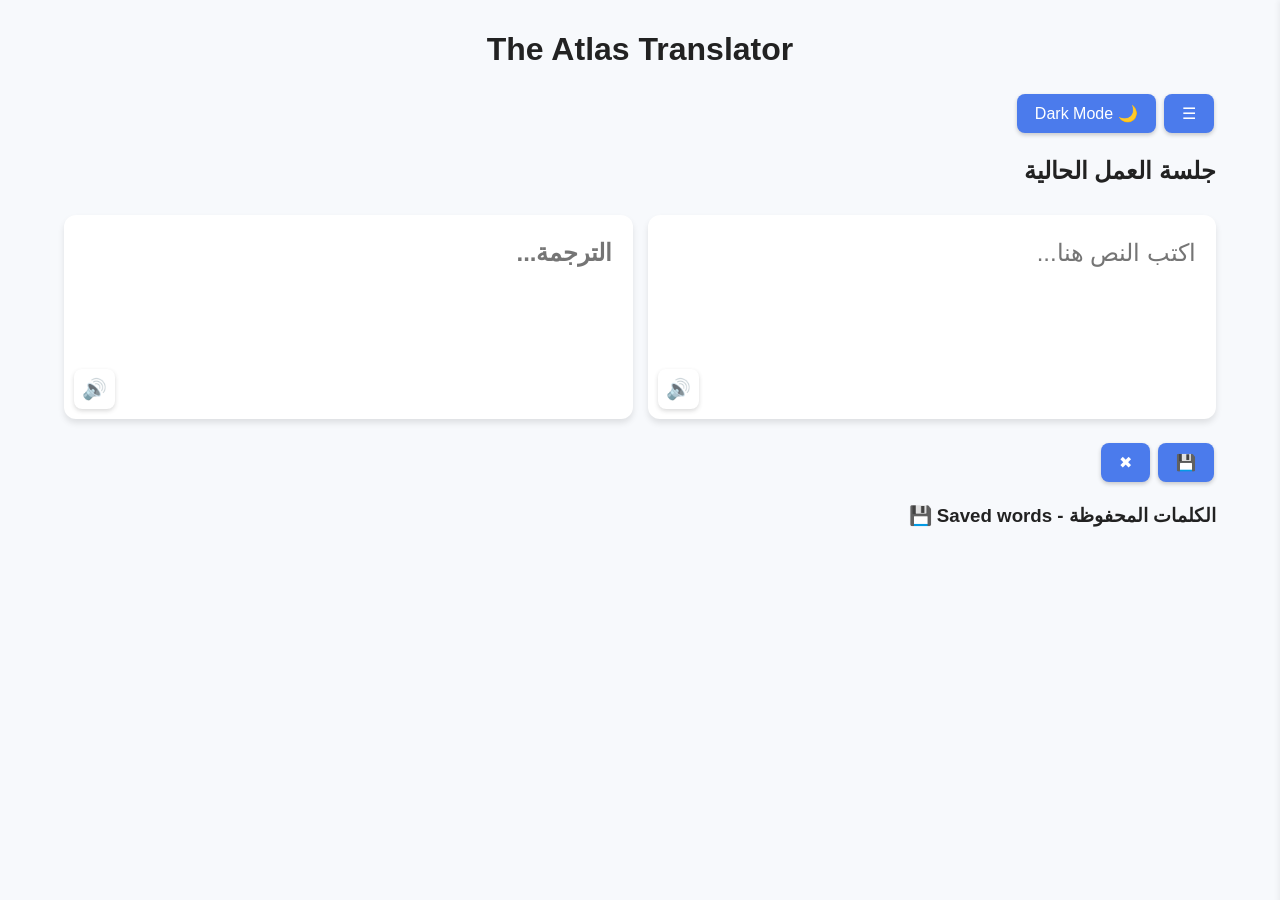
==== index.html @ 8b2a53e6 "Update The Sounds" ====
<!DOCTYPE html>

<html lang="ar" dir="rtl">
<head>
<meta charset="UTF-8" />
<title>The Translator V3</title>
<link rel="icon" href="icon.png">

<style>
  :root {
      --primary-color: #4b7bec;
      --primary-hover: #3a64b1;
      --bg-light: #f7f9fc;
      --bg-dark: #2c3e50;
      --card-light: #ffffff;
      --card-dark: #34495e;
      --text-light: #222;
      --text-dark: #ecf0f1;
      --border-color-light: #dcdcdc;
      --border-color-dark: #555;
      --font-family: 'Verdana', sans-serif; /* الحفاظ على خط المستخدم الأصلي للترجمة */
      --general-font: 'Segoe UI', Tahoma, Geneva, sans-serif;
  }

  /* 4. أجعل اطراف الصفحة فارفة (إضافة هوامش كبيرة) */
  body {
    font-family: var(--general-font);
    margin: 0;
    padding: 0;
    background: var(--bg-light);
    color: var(--text-light);
    display: flex;
    transition: background 0.3s, color 0.3s;
    min-height: 100vh;
  }
  body.dark {
    background: var(--bg-dark);
    color: var(--text-dark);
  }

  h1{
    text-align: center;
  }

  /* الشريط الجانبي */
  #sidebar {
    width: 280px; /* زيادة قليلة لعرض الشريط الجانبي */
    background: var(--card-light);
    border-left: 1px solid var(--border-color-light);
    height: 100vh;
    padding: 20px;
    overflow-y: auto;
    transition: transform 0.3s;
    position: fixed;
    right: 0;
    top: 0;
    z-index: 1000;
    box-shadow: -2px 0 5px rgba(0, 0, 0, 0.05);
  }
  body.dark #sidebar {
    background: var(--card-dark);
    border-color: var(--border-color-dark);
  }
  #sidebar.hidden {
    transform: translateX(100%);
  }

  /* المحتوى الرئيسي */
  #main {
    flex: 1;
    /* 4. إضافة هوامش مناسبة حول المحتوى (فراغ كبير حول الصفحة) */
    padding: 10px 5%; /* هامش جانبي كبير */
    margin-right: 280px;
    transition: margin-right 0.3s;
    position: relative;
    max-width: 1200px; /* تحديد أقصى عرض لـ #main على الشاشات الكبيرة */
    margin-left: auto; /* لتوسيط المحتوى */
    margin-right: 280px;
  }
  #sidebar.hidden + #main {
    margin-right: 0;
  }
  /* توسيط المحتوى عند إخفاء الشريط الجانبي */
  #sidebar.hidden + #main {
    margin-right: auto;
    padding-right: 5%;
  }

  /* 3. تصميم المتجاور - حاوية الإدخال والترجمة */
  #translation-area {
    display: flex;
    flex-direction: row; /* متجاور افتراضيًا */
    gap: 15px;
    margin-bottom: 20px;
  }

  /* تنسيق أسم الجلسة */
  #currentSessionDisplay {
    display: block;
    padding-bottom: 10px;
    margin-top: 20px;
  }
  
  /* مربع الإدخال والإخراج */
  .translator-box {
    flex: 1;
    min-width: 0; /* مهم لـ flexbox */
    background: var(--card-light);
    border-radius: 12px;
    box-shadow: 0 4px 6px rgba(0, 0, 0, 0.1);
    padding: 20px;
    position: relative;
    min-height: 164px; 
  }
  body.dark .translator-box {
    background: var(--card-dark);
  }
  
  /* تنسيق حقل النص داخل المربع */
  .translator-box textarea {
    width: 100%;
    height: 100%;
    border: none;
    resize: none;
    padding: 0;
    margin: 0;
    background: transparent;
    font-size: 24px; /* الحفاظ على حجم الخط */
    line-height: 1.5;
    font-family: var(--font-family);
    color: var(--text-light);
    outline: none;
  }
  body.dark .translator-box textarea {
    color: var(--text-dark);
  }
  
  /* تخصيص خاص لمربع الإدخال */
  #input-box textarea {
    font-weight: normal;
  }

  /* تخصيص خاص لمربع الإخراج */
  #output-box textarea {
    font-weight: bold;
    direction: rtl; /* ضمان عرض الترجمة العربية بشكل صحيح */
  }

  /* تنسيق زر النطق (Speaker) داخل الصندوق */
  .speak-btn {
    position: absolute;
    bottom: 10px;
    left: 10px;
    background: none;
    border: none;
    cursor: pointer;
    font-size: 20px;
    color: var(--primary-color);
    margin: 0;
    padding: 8px;
    opacity: 0.7;
    transition: opacity 0.2s, color 0.2s;
  }
  .speak-btn:hover {
    opacity: 1;
    color: var(--primary-hover);
  }
  
  /* أزرار الإجراءات الرئيسية */
  button {
    padding: 10px 18px;
    border: none;
    border-radius: 8px;
    cursor: pointer;
    background: var(--primary-color);
    color: white;
    margin: 4px 2px;
    font-size: 16px;
    transition: background 0.2s, transform 0.1s;
    box-shadow: 0 2px 4px rgba(0, 0, 0, 0.2);
  }
  button:hover {
    background: var(--primary-hover);
    transform: translateY(-1px);
  }

  /* تنسيق زر التعديل (Edit) */
  .edit-btn {
    background: #ffa726; /* لون برتقالي */
    font-size: 14px;
    margin-left: 5px;
  }
  .edit-btn:hover {
    background: #fb8c00;
  }


  /* قائمة الكلمات المحفوظة */
  .word-list div {
    padding: 8px 12px;
    background: var(--card-light);
    margin-bottom: 8px;
    border-radius: 8px;
    display: flex;
    justify-content: space-between;
    align-items: center;
    cursor: grab;
    box-shadow: 0 1px 3px rgba(0, 0, 0, 0.05);
  }
  body.dark .word-list div {
    background: var(--card-dark);
    border-color: var(--border-color-dark);
  }
  
  .word-list .word-pair {
    flex-grow: 1;
    display: flex;
    align-items: center;
    justify-content: flex-start;
    flex-wrap: wrap; /* للسماح بالعناصر بالتكسير على خطوط متعددة */
    cursor: pointer;
    font-size: 15px;
    padding: 0;
  }

  /* الأزرار داخل قائمة الكلمات المحفوظة */
  .word-list .controls {
    display: flex;
    align-items: center;
    flex-shrink: 0;
  }
  
  .word-list button {
    padding: 4px 6px;
    margin: 0 3px;
    font-size: 14px;
    box-shadow: none;
  }
  
  /* زر النسخ الجديد (لكل كلمة في القائمة) */
  .copy-btn-word {
    background: #6c757d; /* رمادي لزر النسخ */
    margin-left: 5px;
    margin-right: 5px;
  }
  .copy-btn-word:hover {
    background: #5a6268;
  }

  .word-list .speak-btn {
    position: static;
    transform: none;
    font-size: 16px;
    padding: 0;
    margin-left: 5px;
    margin-right: 5px;
  }

  /* الاستجابة للهواتف المحمولة */
  @media (max-width: 900px) {
    #translation-area {
      flex-direction: column; /* تتراكم رأسياً على الشاشات الصغيرة */
    }
    .translator-box {
      height: 150px; /* ارتفاع أقل للموبايل */
    }
    #main {
      padding: 20px;
      margin-right: 0; /* إلغاء هامش الشريط الجانبي */
      max-width: 100%;
    }
    #sidebar {
      width: 100%;
      height: 50vh;
      transform: translateY(100%);
      bottom: 0;
      top: auto;
      border-left: none;
      border-top: 1px solid var(--border-color-light);
    }
    #sidebar.hidden {
      transform: translateY(0%);
    }
    #toggleSidebar {
      right: 15px;
      top: 15px;
    }
    .session-item button {
      margin-right: 0;
    }
  }

  .session-item{
    padding: 5px; 
  }
  .session-item:hover{
    outline: #4b7bec 2px solid;
    border-radius: 8px;
  }

  .word-pair{
    width: 11%;
  }

</style>
</head>


<body>
  <div id="sidebar" class="hidden">
    <h3>الجلسات</h3>
    <div id="sessionList"></div>
    <button onclick="newSession()" title="New session">+ جلسة جديدة</button>
  </div>
  
  <div id="main">
  <h1>The Atlas Translator</h1>
  <button id="toggleSidebar" title="Side menu">☰</button>
  <button id="darkToggle" title="Change brightness">🌙 الوضع الداكن</button>
  <h2 id="currentSessionDisplay" title="جلسة العمل الحالية"></h2>
  
  <!-- 3. المربعات المتجاورة -->
  <div id="translation-area">
    
    <!-- مربع الإدخال -->
    <div id="input-box" class="translator-box">
        <textarea id="inputWord" placeholder="اكتب النص هنا..." oninput="handleInput()"></textarea>
        <button class="speak-btn" onclick="speakText(document.getElementById('inputWord').value)" title="Listen">🔊</button>
    </div>
    
    <!-- مربع الإخراج (الترجمة) -->
    <div id="output-box" class="translator-box">
        <textarea id="outputWord" placeholder="الترجمة..." readonly></textarea>
        <button class="speak-btn" onclick="speakText(document.getElementById('outputWord').value)" title="Listen">🔊</button>
    </div>
  </div>
  
  <div id="actionButtons">
    <button onclick="saveWord()" title="Save">💾</button>
    <button onclick="clearOutput()" title="Delete">✖</button>
  </div>
  
  <h3>الكلمات المحفوظة - Saved words 💾</h3>
  <div id="savedWords" class="word-list"></div>
</div>

<script>
// ---------- إعدادات واجهة برمجة تطبيقات النطق (TTS) ----------
// ---------- إعدادات واجهة برمجة تطبيقات النطق (TTS) ----------
function speakText(text) {
    if (!text || !window.speechSynthesis) return;

    speechSynthesis.cancel();

    const utterance = new SpeechSynthesisUtterance(text);
    const isArabic = /[\u0600-\u06FF]/.test(text);
    utterance.lang = isArabic ? 'ar-SA' : 'en-US';

    const trySpeak = () => {
        const voices = speechSynthesis.getVoices();

        if (voices.length === 0) {
            speechSynthesis.addEventListener('voiceschanged', trySpeak, { once: true });
            return;
        }

        if (isArabic) {
            const arabicVoice = voices.find(v => v.lang.startsWith('ar'));
            if (arabicVoice) utterance.voice = arabicVoice;
        } else {
            const englishVoice = voices.find(v => v.lang.startsWith('en'));
            if (englishVoice) utterance.voice = englishVoice;
        }

        speechSynthesis.speak(utterance);
    };

    trySpeak();
}
// -------------------------------------------------------------

// ---------- وظيفة النسخ المُحسّنة (1. إصلاح زر النسخ) ----------
async function copyText(e, textToCopy) {
    e.stopPropagation();
    
    // محاولة استخدام واجهة برمجة تطبيقات الحافظة الحديثة
    if (navigator.clipboard) {
        try {
            await navigator.clipboard.writeText(textToCopy);
            showCopyFeedback(e.currentTarget);
        } catch (err) {
            console.error('Failed to copy using modern API. Falling back to execCommand:', err);
            // Fallback (قد لا يعمل في جميع الـ iFrames)
            if (document.execCommand) {
                 fallbackCopy(textToCopy, e.currentTarget);
            } else {
                 alert('النسخ فشل. متصفحك لا يدعم واجهات النسخ المتقدمة.');
            }
        }
    } else if (document.execCommand) {
        fallbackCopy(textToCopy, e.currentTarget);
    } else {
        alert('النسخ فشل. لا يتوفر دعم للحافظة.');
    }
}

function fallbackCopy(text, button) {
    const textarea = document.createElement('textarea');
    textarea.value = text;
    textarea.style.position = 'fixed';
    textarea.style.left = '-9999px';
    document.body.appendChild(textarea);
    textarea.select();
    try {
        document.execCommand('copy');
        showCopyFeedback(button);
    } catch (err) {
        console.error('Fallback copy failed:', err);
    } finally {
        document.body.removeChild(textarea);
    }
}

function showCopyFeedback(button) {
    const originalText = button.textContent;
    button.textContent = '✅';
    setTimeout(() => {
        button.textContent = originalText;
    }, 1500);
}
// -------------------------------------------------------------


// ---------- إدارة الجلسات ----------
const DEFAULT_SESSION_NAME = "جلسة العمل الحالية";

(function applySavedTheme() {
  const savedTheme = localStorage.getItem('theme');
  if (savedTheme === 'dark') {
    document.body.classList.add('dark');
    document.getElementById('darkToggle').textContent = '☀️ Light Mode';
  } else {
    document.getElementById('darkToggle').textContent = '🌙 Dark Mode';
  }
})();

let debounceTimer;
let sessions = {};

try {
  sessions = JSON.parse(localStorage.getItem("sessions") || "{}");
} catch (e) {
  console.error("خطأ في قراءة الجلسات من localStorage:", e);
  sessions = {};
}

if (Object.keys(sessions).length === 0) {
    sessions[DEFAULT_SESSION_NAME] = [];
}

let current = localStorage.getItem("currentSession") || DEFAULT_SESSION_NAME;

if (!sessions[current]) {
    current = DEFAULT_SESSION_NAME;
}

let dragSrcIndex = null;
renderSessions();
renderWords();

function newSession() {
  let name = prompt("اسم الجلسة الجديدة:");
  if (!name) return;
  
  if (sessions[name]) {
    alert("هذا الاسم مستخدم بالفعل!");
    return;
  }
  sessions[name] = [];
  current = name;
  saveSessions();
  renderSessions();
  renderWords();
  document.getElementById("sidebar").classList.add("hidden");
}

// 2. أمكانية تعديل أسم الجلسة
function editSessionName(oldName) {
    let newName = prompt(`تعديل اسم الجلسة "${oldName}":`, oldName);
    if (!newName || newName === oldName || !newName.trim()) return;

    if (sessions[newName]) {
        alert("هذا الاسم مستخدم بالفعل أو هو اسم الجلسة الافتراضية.");
        return;
    }

    // نقل البيانات إلى الاسم الجديد
    sessions[newName] = sessions[oldName];
    delete sessions[oldName];
    
    // تحديث الجلسة الحالية
    if (current === oldName) {
        current = newName;
    }
    
    saveSessions();
    renderSessions();
}

function renderSessions() {
  let box = document.getElementById("sessionList");
  box.innerHTML = "";
  document.getElementById("currentSessionDisplay").textContent = current;
  
  if (!sessions[DEFAULT_SESSION_NAME]) {
     sessions[DEFAULT_SESSION_NAME] = [];
  }
  
  localStorage.setItem("currentSession", current);

  for (let s in sessions) {
    let div = document.createElement("div");
    div.className = "session-item";
    
    if (s === current) {
      div.classList.add("active");
    }
    
    let isDefault = (s === DEFAULT_SESSION_NAME);
    
    // إضافة زر التعديل إذا لم تكن جلسة العمل الافتراضية
    let editBtnHtml = !isDefault
      ? `<button class="edit-btn" onclick="editSessionName('${s}')" title="Name change">✏️</button>`
      : ''; 
      
    let deleteBtnHtml = !isDefault
      ? `<button onclick="deleteSession(event, '${s}')" title="Delete">✖</button>`
      : '';
      
    div.innerHTML = `
        <span>${s}</span>
        <div>
            ${editBtnHtml}
            ${deleteBtnHtml}
        </div>
    `;
    
    div.onclick = (e) => {
      // التأكد من عدم النقر على زر الحذف أو التعديل
      if (e.target.tagName !== "BUTTON") {
        current = s;
        renderSessions();
        renderWords();
        document.getElementById("sidebar").classList.add("hidden");
      }
    };
    box.appendChild(div);
  }
}

function deleteSession(e, name) {
  e.stopPropagation();
  delete sessions[name];
  if (current === name) {
    current = DEFAULT_SESSION_NAME; 
  }
  saveSessions();
  renderSessions();
  renderWords();
}

function renderWords() {
  let box = document.getElementById("savedWords");
  box.innerHTML = "";
  if (!current || !sessions[current]) {
    box.innerHTML = `<p>اختر جلسة أو ابدأ جلسة جديدة لحفظ الكلمات. (الجلسة الحالية: ${current})</p>`;
    return;
  }
  
  sessions[current].forEach((w, i) => {
    // 1. إضافة زر نسخ للكلمة الأصلية (w[0]) و زر نسخ للترجمة (w[1])
    let d = document.createElement("div");
    d.draggable = true;
    d.dataset.index = i;
    
    // لتبسيط الكود، نستخدم backticks ` ولغة Escape للحماية
    d.innerHTML = `
      <div class="word-pair">
        <!-- أزرار الكلمة الأصلية -->
        <button class="speak-btn" onclick="speakText('${w[0].replace(/'/g, "\\'")}')"  title="Listen">🔊</button> 
        <button class="copy-btn-word" onclick="copyText(event, \`${w[0].replace(/`/g, '\\`').replace(/'/g, "\\'")}\`)" title="Copy">📋</button>
        <span onclick="loadWord('${w[0].replace(/'/g, "\\'")}', '${w[1].replace(/'/g, "\\'")}')">${w[0]}</span>
      </div>
       
      <div class="word-pair">
        <!-- أزرار الترجمة -->
        <button class="speak-btn" onclick="speakText('${w[1].replace(/'/g, "\\'")}')"  title="Listen">🔊</button>
        <button class="copy-btn-word" onclick="copyText(event, \`${w[1].replace(/`/g, '\\`').replace(/'/g, "\\'")}\`)" title="Copy" >📋</button>
        <span onclick="loadWord('${w[0].replace(/'/g, "\\'")}', '${w[1].replace(/'/g, "\\'")}')">${w[1]}</span>
      </div>
      <div class="controls">
        <button onclick="del(event, ${i})" title="Delete">✖</button>
      </div>
    `;
    
    d.addEventListener("dragstart", dragStart);
    d.addEventListener("dragover", dragOver);
    d.addEventListener("drop", drop);
    d.addEventListener("dragend", dragEnd);
    box.appendChild(d);
  });
}

function loadWord(source, target) {
    document.getElementById("inputWord").value = source;
    document.getElementById("outputWord").value = target;
}

function dragStart(e) {
  dragSrcIndex = e.currentTarget.dataset.index;
  e.dataTransfer.effectAllowed = "move";
  e.currentTarget.style.opacity = '0.4';
}
function dragOver(e) {
  e.preventDefault();
  e.dataTransfer.dropEffect = "move";
}
function drop(e) {
  e.preventDefault();
  let targetEl = e.currentTarget;
  let targetIndex = targetEl.dataset.index;
  
  if (dragSrcIndex === null || targetIndex === dragSrcIndex) return;

  let itemToMove = sessions[current].splice(dragSrcIndex, 1)[0];
  sessions[current].splice(targetIndex, 0, itemToMove);
  
  dragSrcIndex = null;
  saveSessions();
  renderWords();
}
function dragEnd(e) {
  e.currentTarget.style.opacity = '1';
  dragSrcIndex = null;
}

function saveWord() {
  let w = document.getElementById("inputWord").value.trim();
  if (!w) return;
  
  if (!current) current = DEFAULT_SESSION_NAME;

  let t = document.getElementById("outputWord").value.trim();
  if (!t || t === "يتم الترجمة...") {
    alert("الرجاء انتظار ظهور الترجمة أولاً.");
    return;
  }
  
  sessions[current].push([w, t]);
  saveSessions();
  renderWords();
  document.getElementById("inputWord").value = "";
  document.getElementById("outputWord").value = "";
}

function clearOutput() {
  document.getElementById("inputWord").value = "";
  document.getElementById("outputWord").value = "";
}

function del(e, i) {
  e.stopPropagation();
  sessions[current].splice(i, 1);
  saveSessions();
  renderWords();
}

function saveSessions() {
  localStorage.setItem("sessions", JSON.stringify(sessions));
}

async function translate(text) {
  if (!text) return "";
  try {
    let isArabic = /[\u0600-\u06FF]/.test(text);
    let targetLang = isArabic ? "en" : "ar";
    let sourceLang = isArabic ? "ar" : (/[a-zA-Z]/.test(text) ? "en" : "auto");
    
    let r = await fetch(
      `https://translate.googleapis.com/translate_a/single?client=gtx&sl=${sourceLang}&tl=${targetLang}&dt=t&q=${encodeURIComponent(text)}`
    );
    let data = await r.json();
    return data[0].map(segment => segment[0]).join('');
  } catch (e) {
    console.error("Translation error:", e);
    return "خطأ في الاتصال";
  }
}

// استخدام دالة واحدة للتعامل مع الإدخال (مع Debouncing)
function handleInput() {
    clearTimeout(debounceTimer);
    let text = inputWord.value.trim();
    if (!text) {
        outputWord.value = "";
        return;
    }
    
    outputWord.value = "يتم الترجمة...";
    
    debounceTimer = setTimeout(async () => {
        outputWord.value = await translate(text);
    }, 500);
}

// -- ربط الأحداث --

document.getElementById("toggleSidebar").onclick = () => {
  document.getElementById("sidebar").classList.toggle("hidden");
};

document.getElementById("darkToggle").onclick = () => {
  document.body.classList.toggle("dark");
  if (document.body.classList.contains("dark")) {
    localStorage.setItem('theme', 'dark');
    document.getElementById('darkToggle').textContent = '☀️ Light Mode';
  } else {
    localStorage.setItem('theme', 'light');
    document.getElementById('darkToggle').textContent = '🌙 Dark Mode';
  }
};
</script>
</body>
</html>
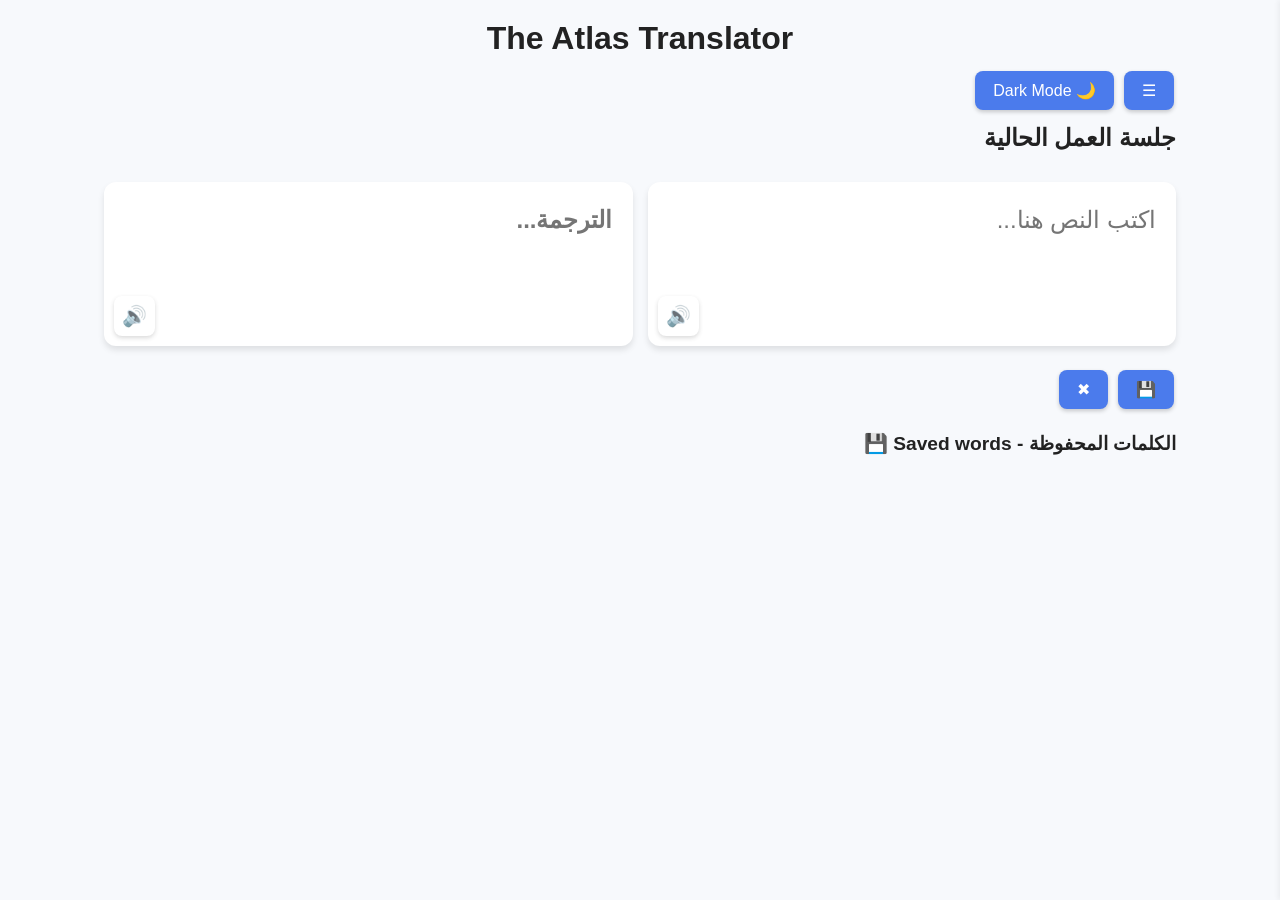
==== commit 3c714202: "Editing CSS for small screens" ====
--- a/index.html
+++ b/index.html
@@ -3,7 +3,8 @@
 <html lang="ar" dir="rtl">
 <head>
 <meta charset="UTF-8" />
-<title>The Translator V3</title>
+<meta name="viewport" content="width=device-width, initial-scale=1.0" />
+<title>The Translator V4</title>
 <link rel="icon" href="icon.png">
 
 <style>
@@ -18,11 +19,15 @@
       --text-dark: #ecf0f1;
       --border-color-light: #dcdcdc;
       --border-color-dark: #555;
-      --font-family: 'Verdana', sans-serif; /* الحفاظ على خط المستخدم الأصلي للترجمة */
+      --font-family: 'Verdana', sans-serif;
       --general-font: 'Segoe UI', Tahoma, Geneva, sans-serif;
-  }
-
-  /* 4. أجعل اطراف الصفحة فارفة (إضافة هوامش كبيرة) */
+      --sidebar-width: 280px;
+  }
+
+  *, *::before, *::after {
+    box-sizing: border-box;
+  }
+
   body {
     font-family: var(--general-font);
     margin: 0;
@@ -30,27 +35,39 @@
     background: var(--bg-light);
     color: var(--text-light);
     display: flex;
+    justify-content: center;
     transition: background 0.3s, color 0.3s;
     min-height: 100vh;
+    overflow-x: hidden;
   }
   body.dark {
     background: var(--bg-dark);
     color: var(--text-dark);
   }
 
-  h1{
+  h1 {
     text-align: center;
-  }
-
-  /* الشريط الجانبي */
+    font-size: clamp(1.3rem, 4vw, 2rem);
+    margin: 10px 0;
+  }
+
+  h2 {
+    font-size: clamp(1rem, 3vw, 1.5rem);
+  }
+
+  h3 {
+    font-size: clamp(0.95rem, 2.5vw, 1.2rem);
+  }
+
+  /* ===== SIDEBAR ===== */
   #sidebar {
-    width: 280px; /* زيادة قليلة لعرض الشريط الجانبي */
+    width: var(--sidebar-width);
     background: var(--card-light);
     border-left: 1px solid var(--border-color-light);
     height: 100vh;
     padding: 20px;
     overflow-y: auto;
-    transition: transform 0.3s;
+    transition: transform 0.3s ease;
     position: fixed;
     right: 0;
     top: 0;
@@ -65,58 +82,70 @@
     transform: translateX(100%);
   }
 
-  /* المحتوى الرئيسي */
+  /* Overlay for mobile sidebar */
+  #sidebarOverlay {
+    display: none;
+    position: fixed;
+    inset: 0;
+    background: rgba(0,0,0,0.4);
+    z-index: 999;
+  }
+  #sidebarOverlay.active {
+    display: block;
+  }
+
+  /* ===== MAIN CONTENT ===== */
   #main {
     flex: 1;
-    /* 4. إضافة هوامش مناسبة حول المحتوى (فراغ كبير حول الصفحة) */
-    padding: 10px 5%; /* هامش جانبي كبير */
-    margin-right: 280px;
-    transition: margin-right 0.3s;
-    position: relative;
-    max-width: 1200px; /* تحديد أقصى عرض لـ #main على الشاشات الكبيرة */
-    margin-left: auto; /* لتوسيط المحتوى */
-    margin-right: 280px;
-  }
-  #sidebar.hidden + #main {
-    margin-right: 0;
-  }
-  /* توسيط المحتوى عند إخفاء الشريط الجانبي */
-  #sidebar.hidden + #main {
-    margin-right: auto;
+    padding: 10px 5%;
+    padding-right: calc(5% + var(--sidebar-width));
+    transition: padding-right 0.3s;
+    max-width: 1200px;
+    width: 100%;
+  }
+  #sidebar.hidden ~ #main {
     padding-right: 5%;
   }
 
-  /* 3. تصميم المتجاور - حاوية الإدخال والترجمة */
+  /* ===== TOP BUTTONS ===== */
+  #topButtons {
+    display: flex;
+    flex-wrap: wrap;
+    gap: 6px;
+    align-items: center;
+    margin-bottom: 4px;
+  }
+
+  /* ===== TRANSLATION AREA ===== */
   #translation-area {
     display: flex;
-    flex-direction: row; /* متجاور افتراضيًا */
+    flex-direction: row;
     gap: 15px;
     margin-bottom: 20px;
   }
 
-  /* تنسيق أسم الجلسة */
   #currentSessionDisplay {
     display: block;
     padding-bottom: 10px;
-    margin-top: 20px;
-  }
-  
-  /* مربع الإدخال والإخراج */
+    margin-top: 10px;
+    word-break: break-word;
+  }
+
+  /* ===== TRANSLATOR BOX ===== */
   .translator-box {
     flex: 1;
-    min-width: 0; /* مهم لـ flexbox */
+    min-width: 0;
     background: var(--card-light);
     border-radius: 12px;
     box-shadow: 0 4px 6px rgba(0, 0, 0, 0.1);
     padding: 20px;
     position: relative;
-    min-height: 164px; 
+    min-height: 164px;
   }
   body.dark .translator-box {
     background: var(--card-dark);
   }
-  
-  /* تنسيق حقل النص داخل المربع */
+
   .translator-box textarea {
     width: 100%;
     height: 100%;
@@ -125,7 +154,7 @@
     padding: 0;
     margin: 0;
     background: transparent;
-    font-size: 24px; /* الحفاظ على حجم الخط */
+    font-size: 24px;
     line-height: 1.5;
     font-family: var(--font-family);
     color: var(--text-light);
@@ -134,19 +163,16 @@
   body.dark .translator-box textarea {
     color: var(--text-dark);
   }
-  
-  /* تخصيص خاص لمربع الإدخال */
+
   #input-box textarea {
     font-weight: normal;
   }
-
-  /* تخصيص خاص لمربع الإخراج */
   #output-box textarea {
     font-weight: bold;
-    direction: rtl; /* ضمان عرض الترجمة العربية بشكل صحيح */
-  }
-
-  /* تنسيق زر النطق (Speaker) داخل الصندوق */
+    direction: rtl;
+  }
+
+  /* ===== SPEAK BUTTON ===== */
   .speak-btn {
     position: absolute;
     bottom: 10px;
@@ -165,8 +191,8 @@
     opacity: 1;
     color: var(--primary-hover);
   }
-  
-  /* أزرار الإجراءات الرئيسية */
+
+  /* ===== BUTTONS ===== */
   button {
     padding: 10px 18px;
     border: none;
@@ -175,18 +201,18 @@
     background: var(--primary-color);
     color: white;
     margin: 4px 2px;
-    font-size: 16px;
+    font-size: clamp(13px, 2vw, 16px);
     transition: background 0.2s, transform 0.1s;
     box-shadow: 0 2px 4px rgba(0, 0, 0, 0.2);
+    white-space: nowrap;
   }
   button:hover {
     background: var(--primary-hover);
     transform: translateY(-1px);
   }
 
-  /* تنسيق زر التعديل (Edit) */
   .edit-btn {
-    background: #ffa726; /* لون برتقالي */
+    background: #ffa726;
     font-size: 14px;
     margin-left: 5px;
   }
@@ -194,8 +220,15 @@
     background: #fb8c00;
   }
 
-
-  /* قائمة الكلمات المحفوظة */
+  /* ===== ACTION BUTTONS ===== */
+  #actionButtons {
+    display: flex;
+    flex-wrap: wrap;
+    gap: 6px;
+    margin-bottom: 10px;
+  }
+
+  /* ===== WORD LIST ===== */
   .word-list div {
     padding: 8px 12px;
     background: var(--card-light);
@@ -206,40 +239,41 @@
     align-items: center;
     cursor: grab;
     box-shadow: 0 1px 3px rgba(0, 0, 0, 0.05);
+    flex-wrap: wrap;
+    gap: 6px;
   }
   body.dark .word-list div {
     background: var(--card-dark);
     border-color: var(--border-color-dark);
   }
-  
+
   .word-list .word-pair {
     flex-grow: 1;
     display: flex;
     align-items: center;
     justify-content: flex-start;
-    flex-wrap: wrap; /* للسماح بالعناصر بالتكسير على خطوط متعددة */
+    flex-wrap: wrap;
     cursor: pointer;
-    font-size: 15px;
+    font-size: clamp(13px, 2vw, 15px);
     padding: 0;
-  }
-
-  /* الأزرار داخل قائمة الكلمات المحفوظة */
+    min-width: 120px;
+  }
+
   .word-list .controls {
     display: flex;
     align-items: center;
     flex-shrink: 0;
   }
-  
+
   .word-list button {
     padding: 4px 6px;
     margin: 0 3px;
     font-size: 14px;
     box-shadow: none;
   }
-  
-  /* زر النسخ الجديد (لكل كلمة في القائمة) */
+
   .copy-btn-word {
-    background: #6c757d; /* رمادي لزر النسخ */
+    background: #6c757d;
     margin-left: 5px;
     margin-right: 5px;
   }
@@ -256,57 +290,137 @@
     margin-right: 5px;
   }
 
-  /* الاستجابة للهواتف المحمولة */
-  @media (max-width: 900px) {
-    #translation-area {
-      flex-direction: column; /* تتراكم رأسياً على الشاشات الصغيرة */
-    }
-    .translator-box {
-      height: 150px; /* ارتفاع أقل للموبايل */
-    }
-    #main {
-      padding: 20px;
-      margin-right: 0; /* إلغاء هامش الشريط الجانبي */
-      max-width: 100%;
-    }
-    #sidebar {
-      width: 100%;
-      height: 50vh;
-      transform: translateY(100%);
-      bottom: 0;
-      top: auto;
-      border-left: none;
-      border-top: 1px solid var(--border-color-light);
-    }
-    #sidebar.hidden {
-      transform: translateY(0%);
-    }
-    #toggleSidebar {
-      right: 15px;
-      top: 15px;
-    }
-    .session-item button {
-      margin-right: 0;
-    }
-  }
-
-  .session-item{
-    padding: 5px; 
-  }
-  .session-item:hover{
+  /* ===== SESSION ITEMS ===== */
+  .session-item {
+    padding: 5px;
+  }
+  .session-item:hover {
     outline: #4b7bec 2px solid;
     border-radius: 8px;
   }
 
-  .word-pair{
-    width: 11%;
-  }
-
+  /* ===== RESPONSIVE: TABLET (max 900px) ===== */
+  @media (max-width: 900px) {
+    :root {
+      --sidebar-width: 0px;
+    }
+
+    #sidebar {
+      width: min(320px, 85vw);
+      height: 100vh;
+      top: 0;
+      right: 0;
+      bottom: auto;
+      border-left: 1px solid var(--border-color-light);
+      border-top: none;
+      transform: translateX(100%);
+    }
+    #sidebar.hidden {
+      transform: translateX(100%);
+    }
+    #sidebar.open {
+      transform: translateX(0);
+    }
+
+    #main {
+      margin-right: 0 !important;
+      padding: 12px 4%;
+      max-width: 100%;
+    }
+
+    #translation-area {
+      flex-direction: column;
+      gap: 12px;
+    }
+
+    .translator-box {
+      min-height: 140px;
+    }
+  }
+
+  /* ===== RESPONSIVE: MOBILE (max 600px) ===== */
+  @media (max-width: 600px) {
+    h1 {
+      font-size: 1.3rem;
+    }
+
+    #main {
+      padding: 10px 3%;
+    }
+
+    #topButtons {
+      gap: 4px;
+    }
+
+    button {
+      padding: 8px 12px;
+      font-size: 13px;
+    }
+
+    .translator-box {
+      padding: 14px 14px 40px 14px;
+      min-height: 130px;
+    }
+
+    .translator-box textarea {
+      font-size: 16px;
+      min-height: 90px;
+    }
+
+    .word-list div {
+      padding: 8px;
+    }
+
+    .word-list .word-pair {
+      min-width: 100px;
+      font-size: 13px;
+    }
+
+    .word-list button {
+      font-size: 12px;
+      padding: 3px 5px;
+    }
+
+    #actionButtons button {
+      flex: 1;
+      min-width: 80px;
+    }
+  }
+
+  /* ===== RESPONSIVE: SMALL MOBILE (max 380px) ===== */
+  @media (max-width: 380px) {
+    #main {
+      padding: 8px 2%;
+    }
+
+    .translator-box {
+      padding: 10px 10px 38px 10px;
+    }
+
+    .translator-box textarea {
+      font-size: 15px;
+    }
+
+    button {
+      padding: 7px 10px;
+      font-size: 12px;
+    }
+  }
+
+  /* ===== RESPONSIVE: LARGE SCREENS (min 1400px) ===== */
+  @media (min-width: 1400px) {
+    #main {
+      padding: 10px 8%;
+    }
+  }
 </style>
 </head>
 
 
 <body>
+  <!-- Overlay for sidebar on mobile -->
+  <div id="sidebarOverlay"></div>
+
   <div id="sidebar" class="hidden">
     <h3>الجلسات</h3>
     <div id="sessionList"></div>
@@ -314,88 +428,86 @@
   </div>
   
   <div id="main">
-  <h1>The Atlas Translator</h1>
-  <button id="toggleSidebar" title="Side menu">☰</button>
-  <button id="darkToggle" title="Change brightness">🌙 الوضع الداكن</button>
-  <h2 id="currentSessionDisplay" title="جلسة العمل الحالية"></h2>
-  
-  <!-- 3. المربعات المتجاورة -->
-  <div id="translation-area">
+    <h1>The Atlas Translator</h1>
+
+    <div id="topButtons">
+      <button id="toggleSidebar" title="Side menu">☰</button>
+      <button id="darkToggle" title="Change brightness">🌙 الوضع الداكن</button>
+    </div>
+
+    <h2 id="currentSessionDisplay" title="جلسة العمل الحالية"></h2>
     
-    <!-- مربع الإدخال -->
-    <div id="input-box" class="translator-box">
-        <textarea id="inputWord" placeholder="اكتب النص هنا..." oninput="handleInput()"></textarea>
-        <button class="speak-btn" onclick="speakText(document.getElementById('inputWord').value)" title="Listen">🔊</button>
+    <div id="translation-area">
+      <!-- مربع الإدخال -->
+      <div id="input-box" class="translator-box">
+          <textarea id="inputWord" placeholder="اكتب النص هنا..." oninput="handleInput()"></textarea>
+          <button class="speak-btn" onclick="speakText(document.getElementById('inputWord').value)" title="Listen">🔊</button>
+      </div>
+      
+      <!-- مربع الإخراج -->
+      <div id="output-box" class="translator-box">
+          <textarea id="outputWord" placeholder="الترجمة..." readonly></textarea>
+          <button class="speak-btn" onclick="speakText(document.getElementById('outputWord').value)" title="Listen">🔊</button>
+      </div>
     </div>
     
-    <!-- مربع الإخراج (الترجمة) -->
-    <div id="output-box" class="translator-box">
-        <textarea id="outputWord" placeholder="الترجمة..." readonly></textarea>
-        <button class="speak-btn" onclick="speakText(document.getElementById('outputWord').value)" title="Listen">🔊</button>
+    <div id="actionButtons">
+      <button onclick="saveWord()" title="Save">💾</button>
+      <button onclick="clearOutput()" title="Delete">✖</button>
     </div>
+    
+    <h3>الكلمات المحفوظة - Saved words 💾</h3>
+    <div id="savedWords" class="word-list"></div>
   </div>
-  
-  <div id="actionButtons">
-    <button onclick="saveWord()" title="Save">💾</button>
-    <button onclick="clearOutput()" title="Delete">✖</button>
-  </div>
-  
-  <h3>الكلمات المحفوظة - Saved words 💾</h3>
-  <div id="savedWords" class="word-list"></div>
-</div>
 
 <script>
-// ---------- إعدادات واجهة برمجة تطبيقات النطق (TTS) ----------
-// ---------- إعدادات واجهة برمجة تطبيقات النطق (TTS) ----------
+// ---------- TTS ----------
+const synth = window.speechSynthesis;
+
 function speakText(text) {
-    if (!text || !window.speechSynthesis) return;
-
-    speechSynthesis.cancel();
-
-    const utterance = new SpeechSynthesisUtterance(text);
+    if (!text) return;
     const isArabic = /[\u0600-\u06FF]/.test(text);
-    utterance.lang = isArabic ? 'ar-SA' : 'en-US';
-
-    const trySpeak = () => {
+    if (window.speechSynthesis) {
         const voices = speechSynthesis.getVoices();
-
-        if (voices.length === 0) {
-            speechSynthesis.addEventListener('voiceschanged', trySpeak, { once: true });
+        const arabicVoice = voices.find(v => v.lang.startsWith('ar'));
+        const englishVoice = voices.find(v => v.lang.startsWith('en'));
+        const utterance = new SpeechSynthesisUtterance(text);
+        if (isArabic && arabicVoice) {
+            utterance.voice = arabicVoice;
+            utterance.lang = arabicVoice.lang;
+        } else if (!isArabic && englishVoice) {
+            utterance.voice = englishVoice;
+            utterance.lang = englishVoice.lang;
+        }
+        if ((isArabic && arabicVoice) || (!isArabic && englishVoice)) {
+            speechSynthesis.cancel();
+            speechSynthesis.speak(utterance);
             return;
         }
-
-        if (isArabic) {
-            const arabicVoice = voices.find(v => v.lang.startsWith('ar'));
-            if (arabicVoice) utterance.voice = arabicVoice;
-        } else {
-            const englishVoice = voices.find(v => v.lang.startsWith('en'));
-            if (englishVoice) utterance.voice = englishVoice;
-        }
-
-        speechSynthesis.speak(utterance);
-    };
-
-    trySpeak();
-}
-// -------------------------------------------------------------
-
-// ---------- وظيفة النسخ المُحسّنة (1. إصلاح زر النسخ) ----------
+    }
+    try {
+        const lang = isArabic ? 'ar' : 'en';
+        const url = `https://translate.google.com/translate_tts?ie=UTF-8&q=${encodeURIComponent(text)}&tl=${lang}&client=tw-ob`;
+        const audio = new Audio(url);
+        audio.play().catch(err => {
+            console.warn("Playback blocked:", err);
+            alert("عذراً حدث خطأ أثناء نطق الترجمة 🔊🚫");
+        });
+    } catch (err) {
+        console.error("TTS error:", err);
+    }
+}
+
+// ---------- Copy ----------
 async function copyText(e, textToCopy) {
     e.stopPropagation();
-    
-    // محاولة استخدام واجهة برمجة تطبيقات الحافظة الحديثة
     if (navigator.clipboard) {
         try {
             await navigator.clipboard.writeText(textToCopy);
             showCopyFeedback(e.currentTarget);
         } catch (err) {
-            console.error('Failed to copy using modern API. Falling back to execCommand:', err);
-            // Fallback (قد لا يعمل في جميع الـ iFrames)
-            if (document.execCommand) {
-                 fallbackCopy(textToCopy, e.currentTarget);
-            } else {
-                 alert('النسخ فشل. متصفحك لا يدعم واجهات النسخ المتقدمة.');
-            }
+            if (document.execCommand) fallbackCopy(textToCopy, e.currentTarget);
+            else alert('النسخ فشل. متصفحك لا يدعم واجهات النسخ المتقدمة.');
         }
     } else if (document.execCommand) {
         fallbackCopy(textToCopy, e.currentTarget);
@@ -424,14 +536,10 @@
 function showCopyFeedback(button) {
     const originalText = button.textContent;
     button.textContent = '✅';
-    setTimeout(() => {
-        button.textContent = originalText;
-    }, 1500);
-}
-// -------------------------------------------------------------
-
-
-// ---------- إدارة الجلسات ----------
+    setTimeout(() => { button.textContent = originalText; }, 1500);
+}
+
+// ---------- Sessions ----------
 const DEFAULT_SESSION_NAME = "جلسة العمل الحالية";
 
 (function applySavedTheme() {
@@ -459,50 +567,68 @@
 }
 
 let current = localStorage.getItem("currentSession") || DEFAULT_SESSION_NAME;
-
-if (!sessions[current]) {
-    current = DEFAULT_SESSION_NAME;
-}
+if (!sessions[current]) current = DEFAULT_SESSION_NAME;
 
 let dragSrcIndex = null;
 renderSessions();
 renderWords();
 
+// ---------- Sidebar ----------
+function openSidebar() {
+  const sidebar = document.getElementById("sidebar");
+  const overlay = document.getElementById("sidebarOverlay");
+  sidebar.classList.remove("hidden");
+  if (window.innerWidth <= 900) {
+    sidebar.classList.add("open");
+    overlay.classList.add("active");
+  }
+}
+
+function closeSidebar() {
+  const sidebar = document.getElementById("sidebar");
+  const overlay = document.getElementById("sidebarOverlay");
+  sidebar.classList.remove("open");
+  overlay.classList.remove("active");
+  if (window.innerWidth > 900) {
+    sidebar.classList.add("hidden");
+  } else {
+    sidebar.classList.add("hidden");
+  }
+}
+
+document.getElementById("toggleSidebar").onclick = () => {
+  const sidebar = document.getElementById("sidebar");
+  if (sidebar.classList.contains("hidden")) {
+    openSidebar();
+  } else {
+    closeSidebar();
+  }
+};
+
+document.getElementById("sidebarOverlay").onclick = () => {
+  closeSidebar();
+};
+
+// ---------- Session Logic ----------
 function newSession() {
   let name = prompt("اسم الجلسة الجديدة:");
   if (!name) return;
-  
-  if (sessions[name]) {
-    alert("هذا الاسم مستخدم بالفعل!");
-    return;
-  }
+  if (sessions[name]) { alert("هذا الاسم مستخدم بالفعل!"); return; }
   sessions[name] = [];
   current = name;
   saveSessions();
   renderSessions();
   renderWords();
-  document.getElementById("sidebar").classList.add("hidden");
-}
-
-// 2. أمكانية تعديل أسم الجلسة
+  closeSidebar();
+}
+
 function editSessionName(oldName) {
     let newName = prompt(`تعديل اسم الجلسة "${oldName}":`, oldName);
     if (!newName || newName === oldName || !newName.trim()) return;
-
-    if (sessions[newName]) {
-        alert("هذا الاسم مستخدم بالفعل أو هو اسم الجلسة الافتراضية.");
-        return;
-    }
-
-    // نقل البيانات إلى الاسم الجديد
+    if (sessions[newName]) { alert("هذا الاسم مستخدم بالفعل أو هو اسم الجلسة الافتراضية."); return; }
     sessions[newName] = sessions[oldName];
     delete sessions[oldName];
-    
-    // تحديث الجلسة الحالية
-    if (current === oldName) {
-        current = newName;
-    }
-    
+    if (current === oldName) current = newName;
     saveSessions();
     renderSessions();
 }
@@ -511,47 +637,23 @@
   let box = document.getElementById("sessionList");
   box.innerHTML = "";
   document.getElementById("currentSessionDisplay").textContent = current;
-  
-  if (!sessions[DEFAULT_SESSION_NAME]) {
-     sessions[DEFAULT_SESSION_NAME] = [];
-  }
-  
+  if (!sessions[DEFAULT_SESSION_NAME]) sessions[DEFAULT_SESSION_NAME] = [];
   localStorage.setItem("currentSession", current);
 
   for (let s in sessions) {
     let div = document.createElement("div");
     div.className = "session-item";
-    
-    if (s === current) {
-      div.classList.add("active");
-    }
-    
+    if (s === current) div.classList.add("active");
     let isDefault = (s === DEFAULT_SESSION_NAME);
-    
-    // إضافة زر التعديل إذا لم تكن جلسة العمل الافتراضية
-    let editBtnHtml = !isDefault
-      ? `<button class="edit-btn" onclick="editSessionName('${s}')" title="Name change">✏️</button>`
-      : ''; 
-      
-    let deleteBtnHtml = !isDefault
-      ? `<button onclick="deleteSession(event, '${s}')" title="Delete">✖</button>`
-      : '';
-      
-    div.innerHTML = `
-        <span>${s}</span>
-        <div>
-            ${editBtnHtml}
-            ${deleteBtnHtml}
-        </div>
-    `;
-    
+    let editBtnHtml = !isDefault ? `<button class="edit-btn" onclick="editSessionName('${s}')" title="Name change">✏️</button>` : '';
+    let deleteBtnHtml = !isDefault ? `<button onclick="deleteSession(event, '${s}')" title="Delete">✖</button>` : '';
+    div.innerHTML = `<span>${s}</span><div>${editBtnHtml}${deleteBtnHtml}</div>`;
     div.onclick = (e) => {
-      // التأكد من عدم النقر على زر الحذف أو التعديل
       if (e.target.tagName !== "BUTTON") {
         current = s;
         renderSessions();
         renderWords();
-        document.getElementById("sidebar").classList.add("hidden");
+        closeSidebar();
       }
     };
     box.appendChild(div);
@@ -561,9 +663,7 @@
 function deleteSession(e, name) {
   e.stopPropagation();
   delete sessions[name];
-  if (current === name) {
-    current = DEFAULT_SESSION_NAME; 
-  }
+  if (current === name) current = DEFAULT_SESSION_NAME;
   saveSessions();
   renderSessions();
   renderWords();
@@ -576,33 +676,25 @@
     box.innerHTML = `<p>اختر جلسة أو ابدأ جلسة جديدة لحفظ الكلمات. (الجلسة الحالية: ${current})</p>`;
     return;
   }
-  
   sessions[current].forEach((w, i) => {
-    // 1. إضافة زر نسخ للكلمة الأصلية (w[0]) و زر نسخ للترجمة (w[1])
     let d = document.createElement("div");
     d.draggable = true;
     d.dataset.index = i;
-    
-    // لتبسيط الكود، نستخدم backticks ` ولغة Escape للحماية
     d.innerHTML = `
       <div class="word-pair">
-        <!-- أزرار الكلمة الأصلية -->
-        <button class="speak-btn" onclick="speakText('${w[0].replace(/'/g, "\\'")}')"  title="Listen">🔊</button> 
+        <button class="speak-btn" onclick="speakText('${w[0].replace(/'/g, "\\'")}')" title="Listen">🔊</button>
         <button class="copy-btn-word" onclick="copyText(event, \`${w[0].replace(/`/g, '\\`').replace(/'/g, "\\'")}\`)" title="Copy">📋</button>
         <span onclick="loadWord('${w[0].replace(/'/g, "\\'")}', '${w[1].replace(/'/g, "\\'")}')">${w[0]}</span>
       </div>
-       
       <div class="word-pair">
-        <!-- أزرار الترجمة -->
-        <button class="speak-btn" onclick="speakText('${w[1].replace(/'/g, "\\'")}')"  title="Listen">🔊</button>
-        <button class="copy-btn-word" onclick="copyText(event, \`${w[1].replace(/`/g, '\\`').replace(/'/g, "\\'")}\`)" title="Copy" >📋</button>
+        <button class="speak-btn" onclick="speakText('${w[1].replace(/'/g, "\\'")}')" title="Listen">🔊</button>
+        <button class="copy-btn-word" onclick="copyText(event, \`${w[1].replace(/`/g, '\\`').replace(/'/g, "\\'")}\`)" title="Copy">📋</button>
         <span onclick="loadWord('${w[0].replace(/'/g, "\\'")}', '${w[1].replace(/'/g, "\\'")}')">${w[1]}</span>
       </div>
       <div class="controls">
         <button onclick="del(event, ${i})" title="Delete">✖</button>
       </div>
     `;
-    
     d.addEventListener("dragstart", dragStart);
     d.addEventListener("dragover", dragOver);
     d.addEventListener("drop", drop);
@@ -627,14 +719,10 @@
 }
 function drop(e) {
   e.preventDefault();
-  let targetEl = e.currentTarget;
-  let targetIndex = targetEl.dataset.index;
-  
+  let targetIndex = e.currentTarget.dataset.index;
   if (dragSrcIndex === null || targetIndex === dragSrcIndex) return;
-
   let itemToMove = sessions[current].splice(dragSrcIndex, 1)[0];
   sessions[current].splice(targetIndex, 0, itemToMove);
-  
   dragSrcIndex = null;
   saveSessions();
   renderWords();
@@ -647,15 +735,9 @@
 function saveWord() {
   let w = document.getElementById("inputWord").value.trim();
   if (!w) return;
-  
   if (!current) current = DEFAULT_SESSION_NAME;
-
   let t = document.getElementById("outputWord").value.trim();
-  if (!t || t === "يتم الترجمة...") {
-    alert("الرجاء انتظار ظهور الترجمة أولاً.");
-    return;
-  }
-  
+  if (!t || t === "يتم الترجمة...") { alert("الرجاء انتظار ظهور الترجمة أولاً."); return; }
   sessions[current].push([w, t]);
   saveSessions();
   renderWords();
@@ -685,10 +767,7 @@
     let isArabic = /[\u0600-\u06FF]/.test(text);
     let targetLang = isArabic ? "en" : "ar";
     let sourceLang = isArabic ? "ar" : (/[a-zA-Z]/.test(text) ? "en" : "auto");
-    
-    let r = await fetch(
-      `https://translate.googleapis.com/translate_a/single?client=gtx&sl=${sourceLang}&tl=${targetLang}&dt=t&q=${encodeURIComponent(text)}`
-    );
+    let r = await fetch(`https://translate.googleapis.com/translate_a/single?client=gtx&sl=${sourceLang}&tl=${targetLang}&dt=t&q=${encodeURIComponent(text)}`);
     let data = await r.json();
     return data[0].map(segment => segment[0]).join('');
   } catch (e) {
@@ -697,27 +776,15 @@
   }
 }
 
-// استخدام دالة واحدة للتعامل مع الإدخال (مع Debouncing)
 function handleInput() {
     clearTimeout(debounceTimer);
     let text = inputWord.value.trim();
-    if (!text) {
-        outputWord.value = "";
-        return;
-    }
-    
+    if (!text) { outputWord.value = ""; return; }
     outputWord.value = "يتم الترجمة...";
-    
     debounceTimer = setTimeout(async () => {
         outputWord.value = await translate(text);
     }, 500);
 }
-
-// -- ربط الأحداث --
-
-document.getElementById("toggleSidebar").onclick = () => {
-  document.getElementById("sidebar").classList.toggle("hidden");
-};
 
 document.getElementById("darkToggle").onclick = () => {
   document.body.classList.toggle("dark");
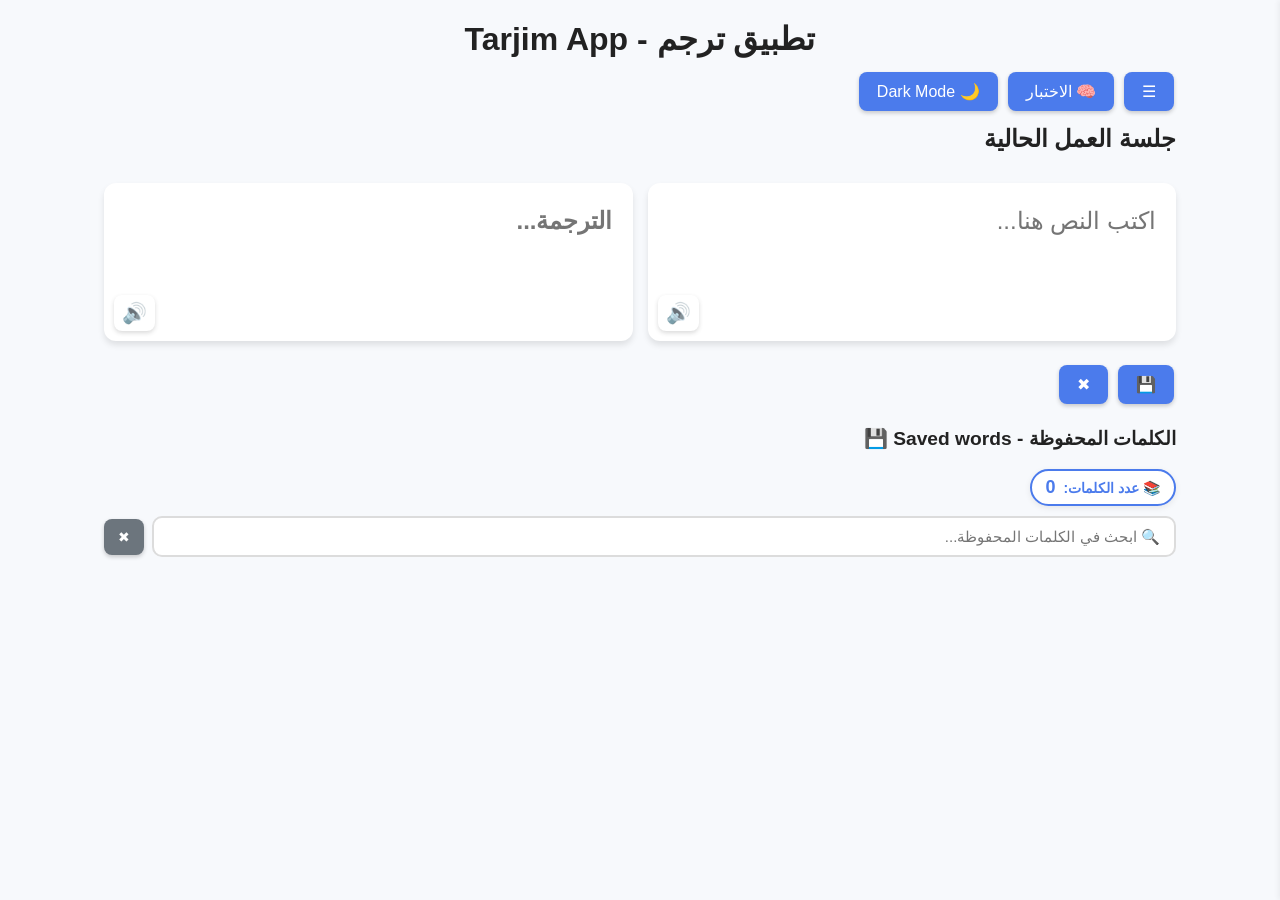
==== commit 4b3a4cbb: "Adding the Quiz page" ====
--- a/index.html
+++ b/index.html
@@ -4,7 +4,7 @@
 <head>
 <meta charset="UTF-8" />
 <meta name="viewport" content="width=device-width, initial-scale=1.0" />
-<title>The Translator V4</title>
+<title>The Translator V5</title>
 <link rel="icon" href="icon.png">
 
 <style>
@@ -67,12 +67,14 @@
     height: 100vh;
     padding: 20px;
     overflow-y: auto;
+    overflow-x: hidden;
     transition: transform 0.3s ease;
     position: fixed;
     right: 0;
     top: 0;
     z-index: 1000;
     box-shadow: -2px 0 5px rgba(0, 0, 0, 0.05);
+    transform: translateX(0);
   }
   body.dark #sidebar {
     background: var(--card-dark);
@@ -82,7 +84,6 @@
     transform: translateX(100%);
   }
 
-  /* Overlay for mobile sidebar */
   #sidebarOverlay {
     display: none;
     position: fixed;
@@ -94,17 +95,33 @@
     display: block;
   }
 
+  #closeSidebarBtn {
+    display: block;
+    width: 100%;
+    margin-bottom: 14px;
+    background: #4b7bec;
+    color: white;
+    border: none;
+    border-radius: 8px;
+    padding: 8px 12px;
+    font-size: 15px;
+    cursor: pointer;
+    text-align: center;
+    transition: background 0.2s;
+    box-shadow: 0 2px 4px rgba(0,0,0,0.15);
+  }
+  #closeSidebarBtn:hover {
+    background: #3a64b1;
+    transform: translateY(-1px);
+  }
+
   /* ===== MAIN CONTENT ===== */
   #main {
     flex: 1;
     padding: 10px 5%;
-    padding-right: calc(5% + var(--sidebar-width));
-    transition: padding-right 0.3s;
+    transition: none;
     max-width: 1200px;
     width: 100%;
-  }
-  #sidebar.hidden ~ #main {
-    padding-right: 5%;
   }
 
   /* ===== TOP BUTTONS ===== */
@@ -122,6 +139,7 @@
     flex-direction: row;
     gap: 15px;
     margin-bottom: 20px;
+    align-items: stretch;
   }
 
   #currentSessionDisplay {
@@ -139,8 +157,8 @@
     border-radius: 12px;
     box-shadow: 0 4px 6px rgba(0, 0, 0, 0.1);
     padding: 20px;
+    padding-bottom: 48px;
     position: relative;
-    min-height: 164px;
   }
   body.dark .translator-box {
     background: var(--card-dark);
@@ -148,7 +166,8 @@
 
   .translator-box textarea {
     width: 100%;
-    height: 100%;
+    min-height: 60px;
+    height: auto;
     border: none;
     resize: none;
     padding: 0;
@@ -159,6 +178,8 @@
     font-family: var(--font-family);
     color: var(--text-light);
     outline: none;
+    overflow: hidden;
+    display: block;
   }
   body.dark .translator-box textarea {
     color: var(--text-dark);
@@ -186,10 +207,20 @@
     padding: 8px;
     opacity: 0.7;
     transition: opacity 0.2s, color 0.2s;
+    line-height: 1;
   }
   .speak-btn:hover {
     opacity: 1;
     color: var(--primary-hover);
+  }
+  .speak-btn.playing {
+    opacity: 1;
+    color: #e74c3c;
+    animation: pulse 1s ease-in-out infinite;
+  }
+  @keyframes pulse {
+    0%, 100% { transform: scale(1); }
+    50% { transform: scale(1.15); }
   }
 
   /* ===== BUTTONS ===== */
@@ -229,53 +260,57 @@
   }
 
   /* ===== WORD LIST ===== */
-  .word-list div {
+  .word-list div.word-row {
     padding: 8px 12px;
     background: var(--card-light);
     margin-bottom: 8px;
     border-radius: 8px;
-    display: flex;
-    justify-content: space-between;
+    display: grid;
+    grid-template-columns: 1fr 1fr auto;
     align-items: center;
     cursor: grab;
     box-shadow: 0 1px 3px rgba(0, 0, 0, 0.05);
-    flex-wrap: wrap;
-    gap: 6px;
-  }
-  body.dark .word-list div {
+    gap: 8px;
+  }
+  body.dark .word-list div.word-row {
     background: var(--card-dark);
     border-color: var(--border-color-dark);
   }
 
   .word-list .word-pair {
-    flex-grow: 1;
     display: flex;
     align-items: center;
-    justify-content: flex-start;
-    flex-wrap: wrap;
+    gap: 4px;
+    font-size: clamp(13px, 2vw, 15px);
+    min-width: 0;
+    overflow: hidden;
+  }
+
+  .word-list .word-pair span {
     cursor: pointer;
-    font-size: clamp(13px, 2vw, 15px);
-    padding: 0;
-    min-width: 120px;
+    word-break: break-word;
+    overflow-wrap: anywhere;
+    flex: 1;
+    min-width: 0;
   }
 
   .word-list .controls {
     display: flex;
     align-items: center;
     flex-shrink: 0;
+    justify-content: flex-end;
   }
 
   .word-list button {
     padding: 4px 6px;
-    margin: 0 3px;
+    margin: 0 2px;
     font-size: 14px;
     box-shadow: none;
+    flex-shrink: 0;
   }
 
   .copy-btn-word {
     background: #6c757d;
-    margin-left: 5px;
-    margin-right: 5px;
   }
   .copy-btn-word:hover {
     background: #5a6268;
@@ -285,9 +320,9 @@
     position: static;
     transform: none;
     font-size: 16px;
-    padding: 0;
-    margin-left: 5px;
-    margin-right: 5px;
+    padding: 4px 6px;
+    margin: 0 2px;
+    flex-shrink: 0;
   }
 
   /* ===== SESSION ITEMS ===== */
@@ -299,31 +334,85 @@
     border-radius: 8px;
   }
 
+  /* ===== عداد الكلمات ===== */
+  #wordCounter {
+    display: inline-flex;
+    align-items: center;
+    gap: 8px;
+    background: var(--card-light);
+    border-radius: 20px;
+    padding: 6px 14px;
+    box-shadow: 0 2px 6px rgba(0,0,0,0.08);
+    font-size: 14px;
+    font-weight: bold;
+    color: var(--primary-color);
+    margin-bottom: 10px;
+    border: 2px solid var(--primary-color);
+    transition: background 0.3s;
+  }
+  body.dark #wordCounter {
+    background: var(--card-dark);
+  }
+  #wordCounter span {
+    font-size: 18px;
+  }
+
+  /* ===== البحث ===== */
+  #searchContainer {
+    display: flex;
+    align-items: center;
+    gap: 8px;
+    margin-bottom: 12px;
+  }
+  #searchInput {
+    flex: 1;
+    padding: 10px 14px;
+    border: 2px solid var(--border-color-light);
+    border-radius: 10px;
+    font-size: 15px;
+    font-family: var(--general-font);
+    background: var(--card-light);
+    color: var(--text-light);
+    outline: none;
+    transition: border-color 0.2s, background 0.3s;
+  }
+  #searchInput:focus {
+    border-color: var(--primary-color);
+  }
+  body.dark #searchInput {
+    background: var(--card-dark);
+    color: var(--text-dark);
+    border-color: var(--border-color-dark);
+  }
+  #clearSearch {
+    background: #6c757d;
+    padding: 10px 14px;
+    font-size: 14px;
+    margin: 0;
+  }
+  #clearSearch:hover {
+    background: #5a6268;
+  }
+
+  /* تمييز نتائج البحث */
+  .search-highlight {
+    background: #fff176;
+    border-radius: 3px;
+    color: #222;
+    padding: 0 2px;
+  }
+  body.dark .search-highlight {
+    background: #f9a825;
+    color: #111;
+  }
+
   /* ===== RESPONSIVE: TABLET (max 900px) ===== */
   @media (max-width: 900px) {
-    :root {
-      --sidebar-width: 0px;
-    }
-
     #sidebar {
       width: min(320px, 85vw);
-      height: 100vh;
-      top: 0;
-      right: 0;
-      bottom: auto;
-      border-left: 1px solid var(--border-color-light);
-      border-top: none;
-      transform: translateX(100%);
-    }
-    #sidebar.hidden {
-      transform: translateX(100%);
-    }
-    #sidebar.open {
-      transform: translateX(0);
     }
 
     #main {
-      margin-right: 0 !important;
       padding: 12px 4%;
       max-width: 100%;
     }
@@ -334,7 +423,20 @@
     }
 
     .translator-box {
-      min-height: 140px;
+      min-height: 80px;
+      width: 100%;
+    }
+
+    .word-list div.word-row {
+      grid-template-columns: 1fr auto;
+      grid-template-rows: auto auto;
+    }
+    .word-list div.word-row .word-pair:nth-child(2) {
+      grid-column: 1;
+    }
+    .word-list div.word-row .controls {
+      grid-column: 2;
+      grid-row: 1 / 3;
     }
   }
 
@@ -358,21 +460,20 @@
     }
 
     .translator-box {
-      padding: 14px 14px 40px 14px;
-      min-height: 130px;
+      padding: 14px 14px 44px 14px;
+      min-height: 80px;
     }
 
     .translator-box textarea {
       font-size: 16px;
-      min-height: 90px;
-    }
-
-    .word-list div {
+      min-height: 60px;
+    }
+
+    .word-list div.word-row {
       padding: 8px;
     }
 
     .word-list .word-pair {
-      min-width: 100px;
       font-size: 13px;
     }
 
@@ -394,7 +495,7 @@
     }
 
     .translator-box {
-      padding: 10px 10px 38px 10px;
+      padding: 10px 10px 42px 10px;
     }
 
     .translator-box textarea {
@@ -418,128 +519,213 @@
 
 
 <body>
-  <!-- Overlay for sidebar on mobile -->
   <div id="sidebarOverlay"></div>
 
   <div id="sidebar" class="hidden">
+    <button id="closeSidebarBtn" onclick="closeSidebar(); clickSound();" title="إغلاق القائمة">✖</button>
     <h3>الجلسات</h3>
     <div id="sessionList"></div>
-    <button onclick="newSession()" title="New session">+ جلسة جديدة</button>
+    <button onclick="newSession(), clickSound()" title="New session">+ جلسة جديدة</button>
   </div>
-  
+
   <div id="main">
-    <h1>The Atlas Translator</h1>
+    <h1>تطبيق ترجم - Tarjim App</h1>
 
     <div id="topButtons">
       <button id="toggleSidebar" title="Side menu">☰</button>
+      <button onclick="clickSound() , window.location.href='quiz.html'" title="Quiz">🧠 الاختبار</button>
       <button id="darkToggle" title="Change brightness">🌙 الوضع الداكن</button>
     </div>
 
     <h2 id="currentSessionDisplay" title="جلسة العمل الحالية"></h2>
-    
+
     <div id="translation-area">
-      <!-- مربع الإدخال -->
       <div id="input-box" class="translator-box">
-          <textarea id="inputWord" placeholder="اكتب النص هنا..." oninput="handleInput()"></textarea>
-          <button class="speak-btn" onclick="speakText(document.getElementById('inputWord').value)" title="Listen">🔊</button>
+        <textarea id="inputWord" placeholder="اكتب النص هنا..." oninput="handleInput()"></textarea>
+        <button class="speak-btn" id="speakInput" onclick="toggleSpeak('inputWord', 'speakInput')" title="Listen">🔊</button>
       </div>
-      
-      <!-- مربع الإخراج -->
+
       <div id="output-box" class="translator-box">
-          <textarea id="outputWord" placeholder="الترجمة..." readonly></textarea>
-          <button class="speak-btn" onclick="speakText(document.getElementById('outputWord').value)" title="Listen">🔊</button>
+        <textarea id="outputWord" placeholder="الترجمة..." readonly></textarea>
+        <button class="speak-btn" id="speakOutput" onclick="toggleSpeak('outputWord', 'speakOutput')" title="Listen">🔊</button>
       </div>
     </div>
-    
+
     <div id="actionButtons">
-      <button onclick="saveWord()" title="Save">💾</button>
-      <button onclick="clearOutput()" title="Delete">✖</button>
+      <button onclick="saveWord(), clickSound()" title="Save">💾</button>
+      <button onclick="clearOutput(), clickSound()" title="Delete">✖</button>
     </div>
-    
+
     <h3>الكلمات المحفوظة - Saved words 💾</h3>
+
+    <!-- عداد الكلمات -->
+    <div id="wordCounter" title="Counter">
+      📚 عدد الكلمات: <span id="counterNumber">0</span>
+    </div>
+
+    <!-- حقل البحث -->
+    <div id="searchContainer">
+      <input type="text" id="searchInput" placeholder="🔍 ابحث في الكلمات المحفوظة..." oninput="handleSearch()" title="Searching"/>
+      <button id="clearSearch" onclick="clearSearch(), clickSound()" title="مسح البحث">✖</button>
+    </div>
+
     <div id="savedWords" class="word-list"></div>
   </div>
 
 <script>
-// ---------- TTS ----------
-const synth = window.speechSynthesis;
-
-function speakText(text) {
-    if (!text) return;
-    const isArabic = /[\u0600-\u06FF]/.test(text);
-    if (window.speechSynthesis) {
-        const voices = speechSynthesis.getVoices();
-        const arabicVoice = voices.find(v => v.lang.startsWith('ar'));
-        const englishVoice = voices.find(v => v.lang.startsWith('en'));
-        const utterance = new SpeechSynthesisUtterance(text);
-        if (isArabic && arabicVoice) {
-            utterance.voice = arabicVoice;
-            utterance.lang = arabicVoice.lang;
-        } else if (!isArabic && englishVoice) {
-            utterance.voice = englishVoice;
-            utterance.lang = englishVoice.lang;
-        }
-        if ((isArabic && arabicVoice) || (!isArabic && englishVoice)) {
-            speechSynthesis.cancel();
-            speechSynthesis.speak(utterance);
-            return;
-        }
-    }
+
+// ===== صوت الأزرار =====
+const sound = new Audio("click.mp3");
+function clickSound() {
+  sound.play();
+}
+
+// ===== Auto-resize + sync heights =====
+const MIN_BOX_H = 90;
+
+function syncBoxHeights() {
+  const inputTA  = document.getElementById('inputWord');
+  const outputTA = document.getElementById('outputWord');
+  if (!inputTA || !outputTA) return;
+
+  if (window.innerWidth > 900) {
+    inputTA.style.height  = 'auto';
+    outputTA.style.height = 'auto';
+    const shared = Math.max(inputTA.scrollHeight, outputTA.scrollHeight, MIN_BOX_H);
+    inputTA.style.height  = shared + 'px';
+    outputTA.style.height = shared + 'px';
+  } else {
+    inputTA.style.height  = 'auto';
+    inputTA.style.height  = Math.max(inputTA.scrollHeight, MIN_BOX_H) + 'px';
+    outputTA.style.height = 'auto';
+    outputTA.style.height = Math.max(outputTA.scrollHeight, MIN_BOX_H) + 'px';
+  }
+}
+
+function autoResize() {
+  syncBoxHeights();
+}
+
+window.addEventListener('resize', syncBoxHeights);
+window.addEventListener('load', syncBoxHeights);
+
+// ===== TTS =====
+let activeSpeakBtn = null;
+
+function toggleSpeak(textareaId, btnId) {
+  const btn = document.getElementById(btnId);
+  if (btn.classList.contains('playing')) {
+    stopSpeak();
+    return;
+  }
+  stopSpeak();
+  const text = document.getElementById(textareaId).value.trim();
+  if (!text) return;
+  speakText(text, btn);
+}
+
+function stopSpeak() {
+  if (window.speechSynthesis) speechSynthesis.cancel();
+  if (activeSpeakBtn) {
+    activeSpeakBtn.classList.remove('playing');
+    activeSpeakBtn.textContent = '🔊';
+    activeSpeakBtn = null;
+  }
+}
+
+function setBtnPlaying(b) {
+  if (!b) return;
+  b.classList.add('playing');
+  b.textContent = '⏹️';
+  activeSpeakBtn = b;
+}
+
+function resetBtn(b) {
+  if (!b) return;
+  b.classList.remove('playing');
+  b.textContent = '🔊';
+  if (activeSpeakBtn === b) activeSpeakBtn = null;
+}
+
+// الحل النهائي: Web Speech API بتحديد اللغة فقط بدون تحديد صوت معين
+// المتصفح يختار أفضل صوت متاح للغة تلقائياً
+function speakText(text, btn) {
+  if (!text) return;
+  if (!window.speechSynthesis) {
+    alert("متصفحك لا يدعم النطق.");
+    return;
+  }
+
+  const isArabic = /[\u0600-\u06FF]/.test(text);
+  const lang = isArabic ? 'ar-SA' : 'en-US';
+
+  const speak = () => {
+    speechSynthesis.cancel();
+
+    const utterance = new SpeechSynthesisUtterance(text);
+    utterance.lang   = lang;
+    utterance.rate   = 0.9;
+    utterance.pitch  = 1;
+    utterance.volume = 1;
+
+    setBtnPlaying(btn);
+
+    utterance.onstart = () => setBtnPlaying(btn);
+    utterance.onend   = () => resetBtn(btn);
+    utterance.onerror = (e) => {
+      resetBtn(btn);
+      console.warn("Speech error:", e.error);
+    };
+
+    speechSynthesis.speak(utterance);
+  };
+
+  // تأخير بسيط لضمان عمل Chrome بشكل صحيح بعد cancel
+  setTimeout(speak, 50);
+}
+
+// ===== Copy =====
+async function copyText(e, textToCopy) {
+  e.stopPropagation();
+  if (navigator.clipboard) {
     try {
-        const lang = isArabic ? 'ar' : 'en';
-        const url = `https://translate.google.com/translate_tts?ie=UTF-8&q=${encodeURIComponent(text)}&tl=${lang}&client=tw-ob`;
-        const audio = new Audio(url);
-        audio.play().catch(err => {
-            console.warn("Playback blocked:", err);
-            alert("عذراً حدث خطأ أثناء نطق الترجمة 🔊🚫");
-        });
+      await navigator.clipboard.writeText(textToCopy);
+      showCopyFeedback(e.currentTarget);
     } catch (err) {
-        console.error("TTS error:", err);
-    }
-}
-
-// ---------- Copy ----------
-async function copyText(e, textToCopy) {
-    e.stopPropagation();
-    if (navigator.clipboard) {
-        try {
-            await navigator.clipboard.writeText(textToCopy);
-            showCopyFeedback(e.currentTarget);
-        } catch (err) {
-            if (document.execCommand) fallbackCopy(textToCopy, e.currentTarget);
-            else alert('النسخ فشل. متصفحك لا يدعم واجهات النسخ المتقدمة.');
-        }
-    } else if (document.execCommand) {
-        fallbackCopy(textToCopy, e.currentTarget);
-    } else {
-        alert('النسخ فشل. لا يتوفر دعم للحافظة.');
-    }
+      if (document.execCommand) fallbackCopy(textToCopy, e.currentTarget);
+      else alert('النسخ فشل. متصفحك لا يدعم واجهات النسخ المتقدمة.');
+    }
+  } else if (document.execCommand) {
+    fallbackCopy(textToCopy, e.currentTarget);
+  } else {
+    alert('النسخ فشل. لا يتوفر دعم للحافظة.');
+  }
 }
 
 function fallbackCopy(text, button) {
-    const textarea = document.createElement('textarea');
-    textarea.value = text;
-    textarea.style.position = 'fixed';
-    textarea.style.left = '-9999px';
-    document.body.appendChild(textarea);
-    textarea.select();
-    try {
-        document.execCommand('copy');
-        showCopyFeedback(button);
-    } catch (err) {
-        console.error('Fallback copy failed:', err);
-    } finally {
-        document.body.removeChild(textarea);
-    }
+  const textarea = document.createElement('textarea');
+  textarea.value = text;
+  textarea.style.position = 'fixed';
+  textarea.style.left = '-9999px';
+  document.body.appendChild(textarea);
+  textarea.select();
+  try {
+    document.execCommand('copy');
+    showCopyFeedback(button);
+  } catch (err) {
+    console.error('Fallback copy failed:', err);
+  } finally {
+    document.body.removeChild(textarea);
+  }
 }
 
 function showCopyFeedback(button) {
-    const originalText = button.textContent;
-    button.textContent = '✅';
-    setTimeout(() => { button.textContent = originalText; }, 1500);
-}
-
-// ---------- Sessions ----------
+  const originalText = button.textContent;
+  button.textContent = '✅';
+  setTimeout(() => { button.textContent = originalText; }, 1500);
+}
+
+// ===== Sessions =====
 const DEFAULT_SESSION_NAME = "جلسة العمل الحالية";
 
 (function applySavedTheme() {
@@ -552,6 +738,18 @@
   }
 })();
 
+document.getElementById("darkToggle").onclick = () => {
+  clickSound();
+  document.body.classList.toggle("dark");
+  if (document.body.classList.contains("dark")) {
+    localStorage.setItem('theme', 'dark');
+    document.getElementById('darkToggle').textContent = '☀️ Light Mode';
+  } else {
+    localStorage.setItem('theme', 'light');
+    document.getElementById('darkToggle').textContent = '🌙 Dark Mode';
+  }
+};
+
 let debounceTimer;
 let sessions = {};
 
@@ -563,7 +761,7 @@
 }
 
 if (Object.keys(sessions).length === 0) {
-    sessions[DEFAULT_SESSION_NAME] = [];
+  sessions[DEFAULT_SESSION_NAME] = [];
 }
 
 let current = localStorage.getItem("currentSession") || DEFAULT_SESSION_NAME;
@@ -573,30 +771,23 @@
 renderSessions();
 renderWords();
 
-// ---------- Sidebar ----------
+// ===== Sidebar =====
 function openSidebar() {
   const sidebar = document.getElementById("sidebar");
   const overlay = document.getElementById("sidebarOverlay");
   sidebar.classList.remove("hidden");
-  if (window.innerWidth <= 900) {
-    sidebar.classList.add("open");
-    overlay.classList.add("active");
-  }
+  overlay.classList.add("active");
 }
 
 function closeSidebar() {
   const sidebar = document.getElementById("sidebar");
   const overlay = document.getElementById("sidebarOverlay");
-  sidebar.classList.remove("open");
+  sidebar.classList.add("hidden");
   overlay.classList.remove("active");
-  if (window.innerWidth > 900) {
-    sidebar.classList.add("hidden");
-  } else {
-    sidebar.classList.add("hidden");
-  }
 }
 
 document.getElementById("toggleSidebar").onclick = () => {
+  clickSound();
   const sidebar = document.getElementById("sidebar");
   if (sidebar.classList.contains("hidden")) {
     openSidebar();
@@ -609,7 +800,7 @@
   closeSidebar();
 };
 
-// ---------- Session Logic ----------
+// ===== Session Logic =====
 function newSession() {
   let name = prompt("اسم الجلسة الجديدة:");
   if (!name) return;
@@ -623,14 +814,14 @@
 }
 
 function editSessionName(oldName) {
-    let newName = prompt(`تعديل اسم الجلسة "${oldName}":`, oldName);
-    if (!newName || newName === oldName || !newName.trim()) return;
-    if (sessions[newName]) { alert("هذا الاسم مستخدم بالفعل أو هو اسم الجلسة الافتراضية."); return; }
-    sessions[newName] = sessions[oldName];
-    delete sessions[oldName];
-    if (current === oldName) current = newName;
-    saveSessions();
-    renderSessions();
+  let newName = prompt(`تعديل اسم الجلسة "${oldName}":`, oldName);
+  if (!newName || newName === oldName || !newName.trim()) return;
+  if (sessions[newName]) { alert("هذا الاسم مستخدم بالفعل أو هو اسم الجلسة الافتراضية."); return; }
+  sessions[newName] = sessions[oldName];
+  delete sessions[oldName];
+  if (current === oldName) current = newName;
+  saveSessions();
+  renderSessions();
 }
 
 function renderSessions() {
@@ -645,8 +836,8 @@
     div.className = "session-item";
     if (s === current) div.classList.add("active");
     let isDefault = (s === DEFAULT_SESSION_NAME);
-    let editBtnHtml = !isDefault ? `<button class="edit-btn" onclick="editSessionName('${s}')" title="Name change">✏️</button>` : '';
-    let deleteBtnHtml = !isDefault ? `<button onclick="deleteSession(event, '${s}')" title="Delete">✖</button>` : '';
+    let editBtnHtml   = !isDefault ? `<button class="edit-btn" onclick="editSessionName('${s}'), clickSound()" title="Change name">✏️</button>` : '';
+    let deleteBtnHtml = !isDefault ? `<button onclick="deleteSession(event, '${s}'), clickSound()" title="Delete">✖</button>` : '';
     div.innerHTML = `<span>${s}</span><div>${editBtnHtml}${deleteBtnHtml}</div>`;
     div.onclick = (e) => {
       if (e.target.tagName !== "BUTTON") {
@@ -674,20 +865,25 @@
   box.innerHTML = "";
   if (!current || !sessions[current]) {
     box.innerHTML = `<p>اختر جلسة أو ابدأ جلسة جديدة لحفظ الكلمات. (الجلسة الحالية: ${current})</p>`;
+    updateCounter(0);
     return;
   }
+
+  updateCounter(sessions[current].length);
+
   sessions[current].forEach((w, i) => {
     let d = document.createElement("div");
+    d.className = "word-row";
     d.draggable = true;
     d.dataset.index = i;
     d.innerHTML = `
       <div class="word-pair">
-        <button class="speak-btn" onclick="speakText('${w[0].replace(/'/g, "\\'")}')" title="Listen">🔊</button>
+        <button class="speak-btn" onclick="speakText('${w[0].replace(/'/g, "\\'")}', null)" title="Listen">🔊</button>
         <button class="copy-btn-word" onclick="copyText(event, \`${w[0].replace(/`/g, '\\`').replace(/'/g, "\\'")}\`)" title="Copy">📋</button>
         <span onclick="loadWord('${w[0].replace(/'/g, "\\'")}', '${w[1].replace(/'/g, "\\'")}')">${w[0]}</span>
       </div>
       <div class="word-pair">
-        <button class="speak-btn" onclick="speakText('${w[1].replace(/'/g, "\\'")}')" title="Listen">🔊</button>
+        <button class="speak-btn" onclick="speakText('${w[1].replace(/'/g, "\\'")}', null)" title="Listen">🔊</button>
         <button class="copy-btn-word" onclick="copyText(event, \`${w[1].replace(/`/g, '\\`').replace(/'/g, "\\'")}\`)" title="Copy">📋</button>
         <span onclick="loadWord('${w[0].replace(/'/g, "\\'")}', '${w[1].replace(/'/g, "\\'")}')">${w[1]}</span>
       </div>
@@ -696,16 +892,17 @@
       </div>
     `;
     d.addEventListener("dragstart", dragStart);
-    d.addEventListener("dragover", dragOver);
-    d.addEventListener("drop", drop);
-    d.addEventListener("dragend", dragEnd);
+    d.addEventListener("dragover",  dragOver);
+    d.addEventListener("drop",      drop);
+    d.addEventListener("dragend",   dragEnd);
     box.appendChild(d);
   });
 }
 
 function loadWord(source, target) {
-    document.getElementById("inputWord").value = source;
-    document.getElementById("outputWord").value = target;
+  document.getElementById("inputWord").value  = source;
+  document.getElementById("outputWord").value = target;
+  autoResize();
 }
 
 function dragStart(e) {
@@ -741,13 +938,16 @@
   sessions[current].push([w, t]);
   saveSessions();
   renderWords();
-  document.getElementById("inputWord").value = "";
+  document.getElementById("inputWord").value  = "";
   document.getElementById("outputWord").value = "";
+  autoResize();
 }
 
 function clearOutput() {
-  document.getElementById("inputWord").value = "";
+  document.getElementById("inputWord").value  = "";
   document.getElementById("outputWord").value = "";
+  autoResize();
+  stopSpeak();
 }
 
 function del(e, i) {
@@ -761,13 +961,14 @@
   localStorage.setItem("sessions", JSON.stringify(sessions));
 }
 
+// ===== Translation =====
 async function translate(text) {
   if (!text) return "";
   try {
-    let isArabic = /[\u0600-\u06FF]/.test(text);
+    let isArabic   = /[\u0600-\u06FF]/.test(text);
     let targetLang = isArabic ? "en" : "ar";
     let sourceLang = isArabic ? "ar" : (/[a-zA-Z]/.test(text) ? "en" : "auto");
-    let r = await fetch(`https://translate.googleapis.com/translate_a/single?client=gtx&sl=${sourceLang}&tl=${targetLang}&dt=t&q=${encodeURIComponent(text)}`);
+    let r    = await fetch(`https://translate.googleapis.com/translate_a/single?client=gtx&sl=${sourceLang}&tl=${targetLang}&dt=t&q=${encodeURIComponent(text)}`);
     let data = await r.json();
     return data[0].map(segment => segment[0]).join('');
   } catch (e) {
@@ -777,25 +978,90 @@
 }
 
 function handleInput() {
-    clearTimeout(debounceTimer);
-    let text = inputWord.value.trim();
-    if (!text) { outputWord.value = ""; return; }
-    outputWord.value = "يتم الترجمة...";
-    debounceTimer = setTimeout(async () => {
-        outputWord.value = await translate(text);
-    }, 500);
-}
-
-document.getElementById("darkToggle").onclick = () => {
-  document.body.classList.toggle("dark");
-  if (document.body.classList.contains("dark")) {
-    localStorage.setItem('theme', 'dark');
-    document.getElementById('darkToggle').textContent = '☀️ Light Mode';
-  } else {
-    localStorage.setItem('theme', 'light');
-    document.getElementById('darkToggle').textContent = '🌙 Dark Mode';
-  }
-};
+  clearTimeout(debounceTimer);
+  const inputEl  = document.getElementById("inputWord");
+  const outputEl = document.getElementById("outputWord");
+  let text = inputEl.value.trim();
+  if (!text) { outputEl.value = ""; autoResize(); return; }
+  outputEl.value = "يتم الترجمة...";
+  autoResize();
+  debounceTimer = setTimeout(async () => {
+    outputEl.value = await translate(text);
+    autoResize();
+  }, 500);
+}
+
+// ===== عداد الكلمات =====
+function updateCounter(count) {
+  document.getElementById("counterNumber").textContent = count;
+}
+
+// ===== وظيفة البحث =====
+function handleSearch() {
+  const query = document.getElementById("searchInput").value.trim().toLowerCase();
+  const box   = document.getElementById("savedWords");
+  box.innerHTML = "";
+
+  if (!current || !sessions[current]) return;
+
+  const words = sessions[current];
+
+  if (!query) {
+    renderWords();
+    return;
+  }
+
+  const results = words.filter(w =>
+    w[0].toLowerCase().includes(query) || w[1].toLowerCase().includes(query)
+  );
+
+  updateCounter(results.length);
+
+  if (results.length === 0) {
+    box.innerHTML = `<p style="color: #888;">لا توجد نتائج للبحث عن: "${query}"</p>`;
+    return;
+  }
+
+  results.forEach((w) => {
+    const realIndex = words.indexOf(w);
+    let d = document.createElement("div");
+    d.className = "word-row";
+    d.draggable = false;
+    d.dataset.index = realIndex;
+
+    const highlightedW0 = highlightText(w[0], query);
+    const highlightedW1 = highlightText(w[1], query);
+
+    d.innerHTML = `
+      <div class="word-pair">
+        <button class="speak-btn" onclick="speakText('${w[0].replace(/'/g, "\\'")}', null)" title="Listen">🔊</button>
+        <button class="copy-btn-word" onclick="copyText(event, \`${w[0].replace(/`/g, '\\`').replace(/'/g, "\\'")}\`)" title="Copy">📋</button>
+        <span onclick="loadWord('${w[0].replace(/'/g, "\\'")}', '${w[1].replace(/'/g, "\\'")}')">${highlightedW0}</span>
+      </div>
+      <div class="word-pair">
+        <button class="speak-btn" onclick="speakText('${w[1].replace(/'/g, "\\'")}', null)" title="Listen">🔊</button>
+        <button class="copy-btn-word" onclick="copyText(event, \`${w[1].replace(/`/g, '\\`').replace(/'/g, "\\'")}\`)" title="Copy">📋</button>
+        <span onclick="loadWord('${w[0].replace(/'/g, "\\'")}', '${w[1].replace(/'/g, "\\'")}')">${highlightedW1}</span>
+      </div>
+      <div class="controls">
+        <button onclick="del(event, ${realIndex})" title="Delete">✖</button>
+      </div>
+    `;
+    box.appendChild(d);
+  });
+}
+
+function highlightText(text, query) {
+  if (!query) return text;
+  const regex = new RegExp(`(${query.replace(/[.*+?^${}()|[\]\\]/g, '\\$&')})`, 'gi');
+  return text.replace(regex, '<mark class="search-highlight">$1</mark>');
+}
+
+function clearSearch() {
+  document.getElementById("searchInput").value = "";
+  renderWords();
+}
+
 </script>
 </body>
 </html>
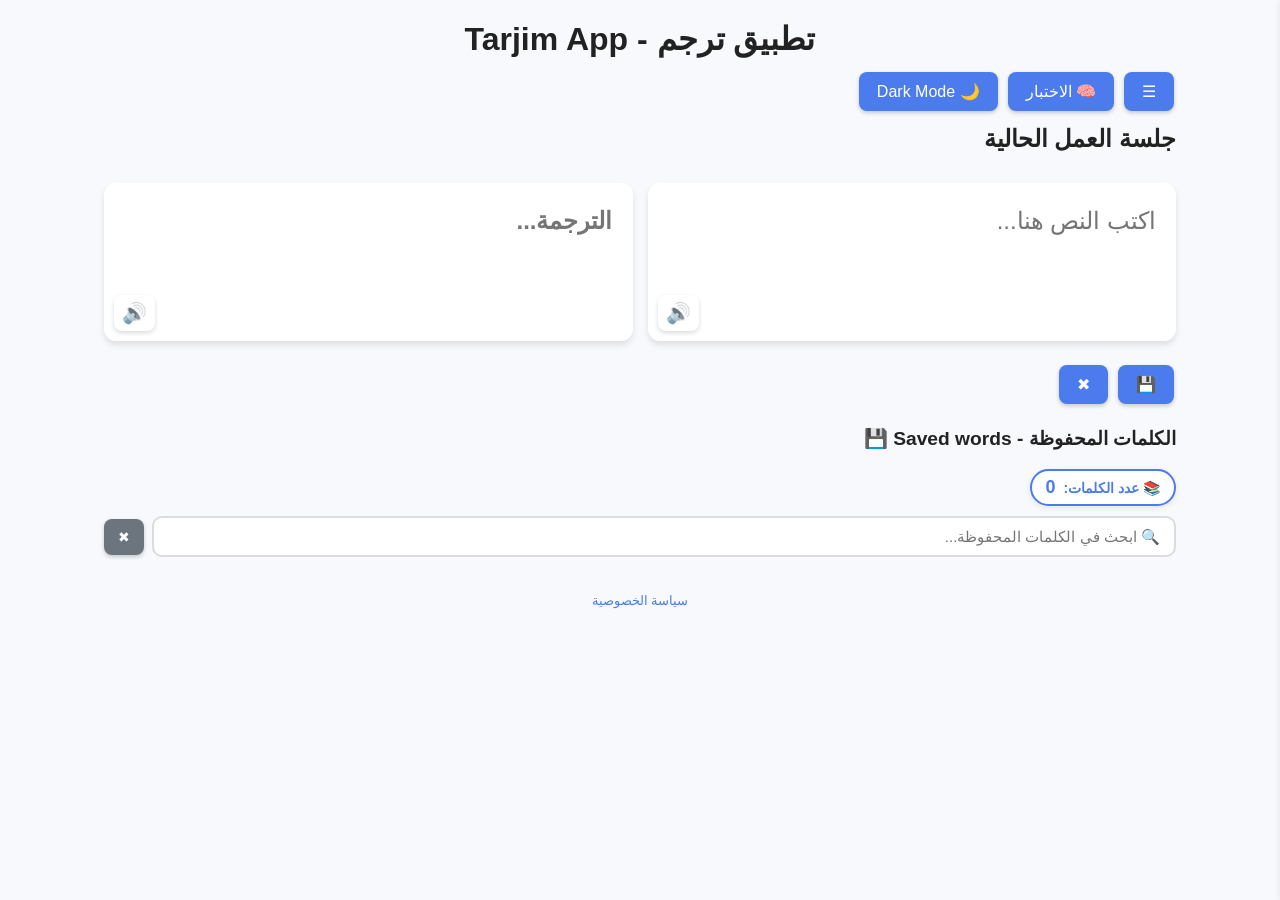
==== commit 46cac444: "Adding privacy page" ====
--- a/index.html
+++ b/index.html
@@ -1,10 +1,22 @@
 <!DOCTYPE html>
-
 <html lang="ar" dir="rtl">
 <head>
 <meta charset="UTF-8" />
 <meta name="viewport" content="width=device-width, initial-scale=1.0" />
-<title>The Translator V5</title>
+<title>تطبيق ترجم - مترجم عربي إنجليزي مجاني | Tarjim App</title>
+<meta name="description" content="تطبيق ترجم: أداة ترجمة فورية بين العربية والإنجليزية، مع حفظ الكلمات في جلسات منظمة، اختبارات تفاعلية لتثبيت المفردات، ونطق صوتي. مجاني بالكامل وبدون تسجيل.">
+
+<meta property="og:type" content="website">
+<meta property="og:title" content="تطبيق ترجم - مترجم عربي إنجليزي مجاني">
+<meta property="og:description" content="ترجم كلماتك بين العربية والإنجليزية، احفظها في جلسات، واختبر نفسك فيها لاحقًا. أداة بسيطة ومجانية بالكامل.">
+<meta property="og:image" content="icon.png">
+<meta property="og:locale" content="ar_AR">
+
+<meta name="twitter:card" content="summary">
+<meta name="twitter:title" content="تطبيق ترجم - مترجم عربي إنجليزي مجاني">
+<meta name="twitter:description" content="ترجم كلماتك بين العربية والإنجليزية، احفظها، واختبر نفسك فيها لاحقًا.">
+<meta name="twitter:image" content="icon.png">
+
 <link rel="icon" href="icon.png">
 
 <style>
@@ -192,6 +204,13 @@
     font-weight: bold;
     direction: rtl;
   }
+  #output-box textarea:focus {
+    background: rgba(75, 123, 236, 0.06);
+    border-radius: 6px;
+  }
+  body.dark #output-box textarea:focus {
+    background: rgba(75, 123, 236, 0.15);
+  }
 
   /* ===== SPEAK BUTTON ===== */
   .speak-btn {
@@ -514,6 +533,21 @@
       padding: 10px 8%;
     }
   }
+
+  /* ===== FOOTER ===== */
+  #siteFooter {
+    text-align: center;
+    padding: 24px 0 12px 0;
+    font-size: 13px;
+    color: #888;
+  }
+  #siteFooter a {
+    color: var(--primary-color);
+    text-decoration: none;
+  }
+  #siteFooter a:hover {
+    text-decoration: underline;
+  }
 </style>
 </head>
 
@@ -546,7 +580,7 @@
       </div>
 
       <div id="output-box" class="translator-box">
-        <textarea id="outputWord" placeholder="الترجمة..." readonly></textarea>
+        <textarea id="outputWord" placeholder="الترجمة..." title="يمكنك تعديل الترجمة قبل الحفظ" oninput="autoResize()"></textarea>
         <button class="speak-btn" id="speakOutput" onclick="toggleSpeak('outputWord', 'speakOutput')" title="Listen">🔊</button>
       </div>
     </div>
@@ -570,6 +604,10 @@
     </div>
 
     <div id="savedWords" class="word-list"></div>
+
+    <div id="siteFooter">
+      <a href="privacy-policy.html">سياسة الخصوصية</a>
+    </div>
   </div>
 
 <script>
@@ -728,6 +766,15 @@
 // ===== Sessions =====
 const DEFAULT_SESSION_NAME = "جلسة العمل الحالية";
 
+// تحييد أي وسوم HTML قبل عرض نص قادم من المستخدم، لمنع هجمات XSS
+function escapeHtml(str) {
+  return String(str)
+    .replace(/&/g, "&amp;")
+    .replace(/</g, "&lt;")
+    .replace(/>/g, "&gt;")
+    .replace(/"/g, "&quot;");
+}
+
 (function applySavedTheme() {
   const savedTheme = localStorage.getItem('theme');
   if (savedTheme === 'dark') {
@@ -836,9 +883,9 @@
     div.className = "session-item";
     if (s === current) div.classList.add("active");
     let isDefault = (s === DEFAULT_SESSION_NAME);
-    let editBtnHtml   = !isDefault ? `<button class="edit-btn" onclick="editSessionName('${s}'), clickSound()" title="Change name">✏️</button>` : '';
-    let deleteBtnHtml = !isDefault ? `<button onclick="deleteSession(event, '${s}'), clickSound()" title="Delete">✖</button>` : '';
-    div.innerHTML = `<span>${s}</span><div>${editBtnHtml}${deleteBtnHtml}</div>`;
+    let editBtnHtml   = !isDefault ? `<button class="edit-btn" onclick="editSessionName('${s.replace(/'/g, "\\'")}'), clickSound()" title="Change name">✏️</button>` : '';
+    let deleteBtnHtml = !isDefault ? `<button onclick="deleteSession(event, '${s.replace(/'/g, "\\'")}'), clickSound()" title="Delete">✖</button>` : '';
+    div.innerHTML = `<span>${escapeHtml(s)}</span><div>${editBtnHtml}${deleteBtnHtml}</div>`;
     div.onclick = (e) => {
       if (e.target.tagName !== "BUTTON") {
         current = s;
@@ -864,7 +911,7 @@
   let box = document.getElementById("savedWords");
   box.innerHTML = "";
   if (!current || !sessions[current]) {
-    box.innerHTML = `<p>اختر جلسة أو ابدأ جلسة جديدة لحفظ الكلمات. (الجلسة الحالية: ${current})</p>`;
+    box.innerHTML = `<p>اختر جلسة أو ابدأ جلسة جديدة لحفظ الكلمات. (الجلسة الحالية: ${escapeHtml(current)})</p>`;
     updateCounter(0);
     return;
   }
@@ -880,12 +927,12 @@
       <div class="word-pair">
         <button class="speak-btn" onclick="speakText('${w[0].replace(/'/g, "\\'")}', null)" title="Listen">🔊</button>
         <button class="copy-btn-word" onclick="copyText(event, \`${w[0].replace(/`/g, '\\`').replace(/'/g, "\\'")}\`)" title="Copy">📋</button>
-        <span onclick="loadWord('${w[0].replace(/'/g, "\\'")}', '${w[1].replace(/'/g, "\\'")}')">${w[0]}</span>
+        <span onclick="loadWord('${w[0].replace(/'/g, "\\'")}', '${w[1].replace(/'/g, "\\'")}')">${escapeHtml(w[0])}</span>
       </div>
       <div class="word-pair">
         <button class="speak-btn" onclick="speakText('${w[1].replace(/'/g, "\\'")}', null)" title="Listen">🔊</button>
         <button class="copy-btn-word" onclick="copyText(event, \`${w[1].replace(/`/g, '\\`').replace(/'/g, "\\'")}\`)" title="Copy">📋</button>
-        <span onclick="loadWord('${w[0].replace(/'/g, "\\'")}', '${w[1].replace(/'/g, "\\'")}')">${w[1]}</span>
+        <span onclick="loadWord('${w[0].replace(/'/g, "\\'")}', '${w[1].replace(/'/g, "\\'")}')">${escapeHtml(w[1])}</span>
       </div>
       <div class="controls">
         <button onclick="del(event, ${i})" title="Delete">✖</button>
@@ -967,10 +1014,17 @@
   try {
     let isArabic   = /[\u0600-\u06FF]/.test(text);
     let targetLang = isArabic ? "en" : "ar";
-    let sourceLang = isArabic ? "ar" : (/[a-zA-Z]/.test(text) ? "en" : "auto");
-    let r    = await fetch(`https://translate.googleapis.com/translate_a/single?client=gtx&sl=${sourceLang}&tl=${targetLang}&dt=t&q=${encodeURIComponent(text)}`);
+    let sourceLang = isArabic ? "ar" : "en";
+    // تكبير أول حرف من النص الإنجليزي فقط (الكتابة السليمة)، لتقليل تضارب نتائج MyMemory بسبب حالة الأحرف
+    // لا يؤثر على النص المعروض في مربع الإدخال، فقط على النسخة المُرسلة للترجمة
+    let textForApi = isArabic ? text : text.charAt(0).toUpperCase() + text.slice(1);
+    let r    = await fetch(`https://api.mymemory.translated.net/get?q=${encodeURIComponent(textForApi)}&langpair=${sourceLang}|${targetLang}`);
     let data = await r.json();
-    return data[0].map(segment => segment[0]).join('');
+    if (data.responseStatus && data.responseStatus !== 200) {
+      console.error("Translation API error:", data.responseDetails);
+      return "تم الوصول للحد اليومي، حاول لاحقًا";
+    }
+    return data.responseData.translatedText;
   } catch (e) {
     console.error("Translation error:", e);
     return "خطأ في الاتصال";
@@ -1018,7 +1072,7 @@
   updateCounter(results.length);
 
   if (results.length === 0) {
-    box.innerHTML = `<p style="color: #888;">لا توجد نتائج للبحث عن: "${query}"</p>`;
+    box.innerHTML = `<p style="color: #888;">لا توجد نتائج للبحث عن: "${escapeHtml(query)}"</p>`;
     return;
   }
 
@@ -1052,9 +1106,11 @@
 }
 
 function highlightText(text, query) {
-  if (!query) return text;
-  const regex = new RegExp(`(${query.replace(/[.*+?^${}()|[\]\\]/g, '\\$&')})`, 'gi');
-  return text.replace(regex, '<mark class="search-highlight">$1</mark>');
+  const safeText = escapeHtml(text);
+  if (!query) return safeText;
+  const safeQuery = escapeHtml(query);
+  const regex = new RegExp(`(${safeQuery.replace(/[.*+?^${}()|[\]\\]/g, '\\$&')})`, 'gi');
+  return safeText.replace(regex, '<mark class="search-highlight">$1</mark>');
 }
 
 function clearSearch() {
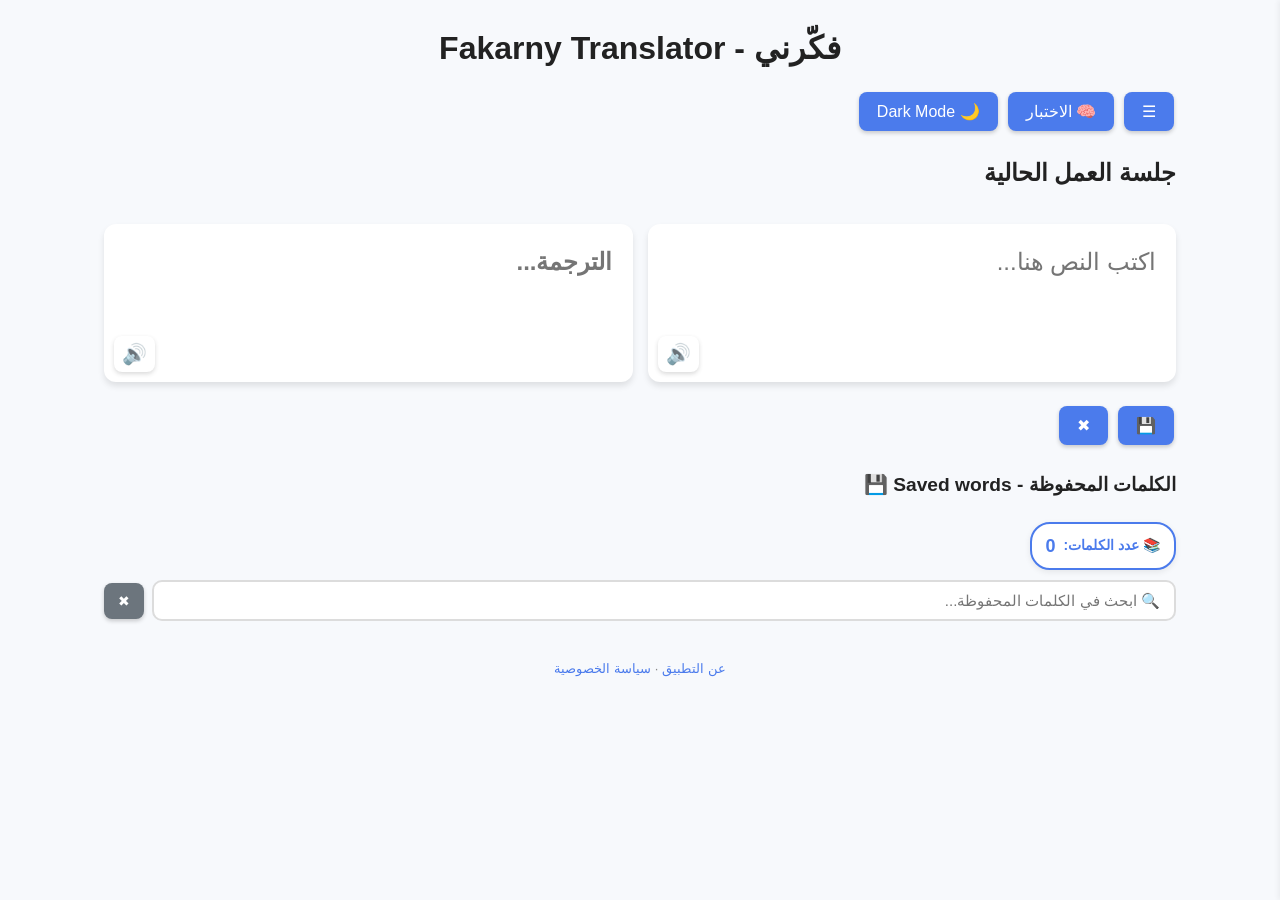
==== commit 417c3855: "Add files via upload" ====
--- a/index.html
+++ b/index.html
@@ -3,554 +3,23 @@
 <head>
 <meta charset="UTF-8" />
 <meta name="viewport" content="width=device-width, initial-scale=1.0" />
-<title>تطبيق ترجم - مترجم عربي إنجليزي مجاني | Tarjim App</title>
-<meta name="description" content="تطبيق ترجم: أداة ترجمة فورية بين العربية والإنجليزية، مع حفظ الكلمات في جلسات منظمة، اختبارات تفاعلية لتثبيت المفردات، ونطق صوتي. مجاني بالكامل وبدون تسجيل.">
+<title>فكّرني - Fakarny Translator</title>
+<meta name="description" content="فكّرني: أداة ترجمة فورية بين العربية والإنجليزية، مع حفظ الكلمات في جلسات منظمة، اختبارات تفاعلية لتثبيت المفردات، ونطق صوتي. مجاني بالكامل وبدون تسجيل.">
 
 <meta property="og:type" content="website">
-<meta property="og:title" content="تطبيق ترجم - مترجم عربي إنجليزي مجاني">
+<meta property="og:title" content="فكّرني - Fakarny Translator">
 <meta property="og:description" content="ترجم كلماتك بين العربية والإنجليزية، احفظها في جلسات، واختبر نفسك فيها لاحقًا. أداة بسيطة ومجانية بالكامل.">
 <meta property="og:image" content="icon.png">
 <meta property="og:locale" content="ar_AR">
 
 <meta name="twitter:card" content="summary">
-<meta name="twitter:title" content="تطبيق ترجم - مترجم عربي إنجليزي مجاني">
+<meta name="twitter:title" content="فكّرني - Fakarny Translator">
 <meta name="twitter:description" content="ترجم كلماتك بين العربية والإنجليزية، احفظها، واختبر نفسك فيها لاحقًا.">
 <meta name="twitter:image" content="icon.png">
 
 <link rel="icon" href="icon.png">
-
-<style>
-  :root {
-      --primary-color: #4b7bec;
-      --primary-hover: #3a64b1;
-      --bg-light: #f7f9fc;
-      --bg-dark: #2c3e50;
-      --card-light: #ffffff;
-      --card-dark: #34495e;
-      --text-light: #222;
-      --text-dark: #ecf0f1;
-      --border-color-light: #dcdcdc;
-      --border-color-dark: #555;
-      --font-family: 'Verdana', sans-serif;
-      --general-font: 'Segoe UI', Tahoma, Geneva, sans-serif;
-      --sidebar-width: 280px;
-  }
-
-  *, *::before, *::after {
-    box-sizing: border-box;
-  }
-
-  body {
-    font-family: var(--general-font);
-    margin: 0;
-    padding: 0;
-    background: var(--bg-light);
-    color: var(--text-light);
-    display: flex;
-    justify-content: center;
-    transition: background 0.3s, color 0.3s;
-    min-height: 100vh;
-    overflow-x: hidden;
-  }
-  body.dark {
-    background: var(--bg-dark);
-    color: var(--text-dark);
-  }
-
-  h1 {
-    text-align: center;
-    font-size: clamp(1.3rem, 4vw, 2rem);
-    margin: 10px 0;
-  }
-
-  h2 {
-    font-size: clamp(1rem, 3vw, 1.5rem);
-  }
-
-  h3 {
-    font-size: clamp(0.95rem, 2.5vw, 1.2rem);
-  }
-
-  /* ===== SIDEBAR ===== */
-  #sidebar {
-    width: var(--sidebar-width);
-    background: var(--card-light);
-    border-left: 1px solid var(--border-color-light);
-    height: 100vh;
-    padding: 20px;
-    overflow-y: auto;
-    overflow-x: hidden;
-    transition: transform 0.3s ease;
-    position: fixed;
-    right: 0;
-    top: 0;
-    z-index: 1000;
-    box-shadow: -2px 0 5px rgba(0, 0, 0, 0.05);
-    transform: translateX(0);
-  }
-  body.dark #sidebar {
-    background: var(--card-dark);
-    border-color: var(--border-color-dark);
-  }
-  #sidebar.hidden {
-    transform: translateX(100%);
-  }
-
-  #sidebarOverlay {
-    display: none;
-    position: fixed;
-    inset: 0;
-    background: rgba(0,0,0,0.4);
-    z-index: 999;
-  }
-  #sidebarOverlay.active {
-    display: block;
-  }
-
-  #closeSidebarBtn {
-    display: block;
-    width: 100%;
-    margin-bottom: 14px;
-    background: #4b7bec;
-    color: white;
-    border: none;
-    border-radius: 8px;
-    padding: 8px 12px;
-    font-size: 15px;
-    cursor: pointer;
-    text-align: center;
-    transition: background 0.2s;
-    box-shadow: 0 2px 4px rgba(0,0,0,0.15);
-  }
-  #closeSidebarBtn:hover {
-    background: #3a64b1;
-    transform: translateY(-1px);
-  }
-
-  /* ===== MAIN CONTENT ===== */
-  #main {
-    flex: 1;
-    padding: 10px 5%;
-    transition: none;
-    max-width: 1200px;
-    width: 100%;
-  }
-
-  /* ===== TOP BUTTONS ===== */
-  #topButtons {
-    display: flex;
-    flex-wrap: wrap;
-    gap: 6px;
-    align-items: center;
-    margin-bottom: 4px;
-  }
-
-  /* ===== TRANSLATION AREA ===== */
-  #translation-area {
-    display: flex;
-    flex-direction: row;
-    gap: 15px;
-    margin-bottom: 20px;
-    align-items: stretch;
-  }
-
-  #currentSessionDisplay {
-    display: block;
-    padding-bottom: 10px;
-    margin-top: 10px;
-    word-break: break-word;
-  }
-
-  /* ===== TRANSLATOR BOX ===== */
-  .translator-box {
-    flex: 1;
-    min-width: 0;
-    background: var(--card-light);
-    border-radius: 12px;
-    box-shadow: 0 4px 6px rgba(0, 0, 0, 0.1);
-    padding: 20px;
-    padding-bottom: 48px;
-    position: relative;
-  }
-  body.dark .translator-box {
-    background: var(--card-dark);
-  }
-
-  .translator-box textarea {
-    width: 100%;
-    min-height: 60px;
-    height: auto;
-    border: none;
-    resize: none;
-    padding: 0;
-    margin: 0;
-    background: transparent;
-    font-size: 24px;
-    line-height: 1.5;
-    font-family: var(--font-family);
-    color: var(--text-light);
-    outline: none;
-    overflow: hidden;
-    display: block;
-  }
-  body.dark .translator-box textarea {
-    color: var(--text-dark);
-  }
-
-  #input-box textarea {
-    font-weight: normal;
-  }
-  #output-box textarea {
-    font-weight: bold;
-    direction: rtl;
-  }
-  #output-box textarea:focus {
-    background: rgba(75, 123, 236, 0.06);
-    border-radius: 6px;
-  }
-  body.dark #output-box textarea:focus {
-    background: rgba(75, 123, 236, 0.15);
-  }
-
-  /* ===== SPEAK BUTTON ===== */
-  .speak-btn {
-    position: absolute;
-    bottom: 10px;
-    left: 10px;
-    background: none;
-    border: none;
-    cursor: pointer;
-    font-size: 20px;
-    color: var(--primary-color);
-    margin: 0;
-    padding: 8px;
-    opacity: 0.7;
-    transition: opacity 0.2s, color 0.2s;
-    line-height: 1;
-  }
-  .speak-btn:hover {
-    opacity: 1;
-    color: var(--primary-hover);
-  }
-  .speak-btn.playing {
-    opacity: 1;
-    color: #e74c3c;
-    animation: pulse 1s ease-in-out infinite;
-  }
-  @keyframes pulse {
-    0%, 100% { transform: scale(1); }
-    50% { transform: scale(1.15); }
-  }
-
-  /* ===== BUTTONS ===== */
-  button {
-    padding: 10px 18px;
-    border: none;
-    border-radius: 8px;
-    cursor: pointer;
-    background: var(--primary-color);
-    color: white;
-    margin: 4px 2px;
-    font-size: clamp(13px, 2vw, 16px);
-    transition: background 0.2s, transform 0.1s;
-    box-shadow: 0 2px 4px rgba(0, 0, 0, 0.2);
-    white-space: nowrap;
-  }
-  button:hover {
-    background: var(--primary-hover);
-    transform: translateY(-1px);
-  }
-
-  .edit-btn {
-    background: #ffa726;
-    font-size: 14px;
-    margin-left: 5px;
-  }
-  .edit-btn:hover {
-    background: #fb8c00;
-  }
-
-  /* ===== ACTION BUTTONS ===== */
-  #actionButtons {
-    display: flex;
-    flex-wrap: wrap;
-    gap: 6px;
-    margin-bottom: 10px;
-  }
-
-  /* ===== WORD LIST ===== */
-  .word-list div.word-row {
-    padding: 8px 12px;
-    background: var(--card-light);
-    margin-bottom: 8px;
-    border-radius: 8px;
-    display: grid;
-    grid-template-columns: 1fr 1fr auto;
-    align-items: center;
-    cursor: grab;
-    box-shadow: 0 1px 3px rgba(0, 0, 0, 0.05);
-    gap: 8px;
-  }
-  body.dark .word-list div.word-row {
-    background: var(--card-dark);
-    border-color: var(--border-color-dark);
-  }
-
-  .word-list .word-pair {
-    display: flex;
-    align-items: center;
-    gap: 4px;
-    font-size: clamp(13px, 2vw, 15px);
-    min-width: 0;
-    overflow: hidden;
-  }
-
-  .word-list .word-pair span {
-    cursor: pointer;
-    word-break: break-word;
-    overflow-wrap: anywhere;
-    flex: 1;
-    min-width: 0;
-  }
-
-  .word-list .controls {
-    display: flex;
-    align-items: center;
-    flex-shrink: 0;
-    justify-content: flex-end;
-  }
-
-  .word-list button {
-    padding: 4px 6px;
-    margin: 0 2px;
-    font-size: 14px;
-    box-shadow: none;
-    flex-shrink: 0;
-  }
-
-  .copy-btn-word {
-    background: #6c757d;
-  }
-  .copy-btn-word:hover {
-    background: #5a6268;
-  }
-
-  .word-list .speak-btn {
-    position: static;
-    transform: none;
-    font-size: 16px;
-    padding: 4px 6px;
-    margin: 0 2px;
-    flex-shrink: 0;
-  }
-
-  /* ===== SESSION ITEMS ===== */
-  .session-item {
-    padding: 5px;
-  }
-  .session-item:hover {
-    outline: #4b7bec 2px solid;
-    border-radius: 8px;
-  }
-
-  /* ===== عداد الكلمات ===== */
-  #wordCounter {
-    display: inline-flex;
-    align-items: center;
-    gap: 8px;
-    background: var(--card-light);
-    border-radius: 20px;
-    padding: 6px 14px;
-    box-shadow: 0 2px 6px rgba(0,0,0,0.08);
-    font-size: 14px;
-    font-weight: bold;
-    color: var(--primary-color);
-    margin-bottom: 10px;
-    border: 2px solid var(--primary-color);
-    transition: background 0.3s;
-  }
-  body.dark #wordCounter {
-    background: var(--card-dark);
-  }
-  #wordCounter span {
-    font-size: 18px;
-  }
-
-  /* ===== البحث ===== */
-  #searchContainer {
-    display: flex;
-    align-items: center;
-    gap: 8px;
-    margin-bottom: 12px;
-  }
-  #searchInput {
-    flex: 1;
-    padding: 10px 14px;
-    border: 2px solid var(--border-color-light);
-    border-radius: 10px;
-    font-size: 15px;
-    font-family: var(--general-font);
-    background: var(--card-light);
-    color: var(--text-light);
-    outline: none;
-    transition: border-color 0.2s, background 0.3s;
-  }
-  #searchInput:focus {
-    border-color: var(--primary-color);
-  }
-  body.dark #searchInput {
-    background: var(--card-dark);
-    color: var(--text-dark);
-    border-color: var(--border-color-dark);
-  }
-  #clearSearch {
-    background: #6c757d;
-    padding: 10px 14px;
-    font-size: 14px;
-    margin: 0;
-  }
-  #clearSearch:hover {
-    background: #5a6268;
-  }
-
-  /* تمييز نتائج البحث */
-  .search-highlight {
-    background: #fff176;
-    border-radius: 3px;
-    color: #222;
-    padding: 0 2px;
-  }
-  body.dark .search-highlight {
-    background: #f9a825;
-    color: #111;
-  }
-
-  /* ===== RESPONSIVE: TABLET (max 900px) ===== */
-  @media (max-width: 900px) {
-    #sidebar {
-      width: min(320px, 85vw);
-    }
-
-    #main {
-      padding: 12px 4%;
-      max-width: 100%;
-    }
-
-    #translation-area {
-      flex-direction: column;
-      gap: 12px;
-    }
-
-    .translator-box {
-      min-height: 80px;
-      width: 100%;
-    }
-
-    .word-list div.word-row {
-      grid-template-columns: 1fr auto;
-      grid-template-rows: auto auto;
-    }
-    .word-list div.word-row .word-pair:nth-child(2) {
-      grid-column: 1;
-    }
-    .word-list div.word-row .controls {
-      grid-column: 2;
-      grid-row: 1 / 3;
-    }
-  }
-
-  /* ===== RESPONSIVE: MOBILE (max 600px) ===== */
-  @media (max-width: 600px) {
-    h1 {
-      font-size: 1.3rem;
-    }
-
-    #main {
-      padding: 10px 3%;
-    }
-
-    #topButtons {
-      gap: 4px;
-    }
-
-    button {
-      padding: 8px 12px;
-      font-size: 13px;
-    }
-
-    .translator-box {
-      padding: 14px 14px 44px 14px;
-      min-height: 80px;
-    }
-
-    .translator-box textarea {
-      font-size: 16px;
-      min-height: 60px;
-    }
-
-    .word-list div.word-row {
-      padding: 8px;
-    }
-
-    .word-list .word-pair {
-      font-size: 13px;
-    }
-
-    .word-list button {
-      font-size: 12px;
-      padding: 3px 5px;
-    }
-
-    #actionButtons button {
-      flex: 1;
-      min-width: 80px;
-    }
-  }
-
-  /* ===== RESPONSIVE: SMALL MOBILE (max 380px) ===== */
-  @media (max-width: 380px) {
-    #main {
-      padding: 8px 2%;
-    }
-
-    .translator-box {
-      padding: 10px 10px 42px 10px;
-    }
-
-    .translator-box textarea {
-      font-size: 15px;
-    }
-
-    button {
-      padding: 7px 10px;
-      font-size: 12px;
-    }
-  }
-
-  /* ===== RESPONSIVE: LARGE SCREENS (min 1400px) ===== */
-  @media (min-width: 1400px) {
-    #main {
-      padding: 10px 8%;
-    }
-  }
-
-  /* ===== FOOTER ===== */
-  #siteFooter {
-    text-align: center;
-    padding: 24px 0 12px 0;
-    font-size: 13px;
-    color: #888;
-  }
-  #siteFooter a {
-    color: var(--primary-color);
-    text-decoration: none;
-  }
-  #siteFooter a:hover {
-    text-decoration: underline;
-  }
-</style>
+<link rel="stylesheet" href="css/style.css">
 </head>
-
 
 <body>
   <div id="sidebarOverlay"></div>
@@ -559,15 +28,15 @@
     <button id="closeSidebarBtn" onclick="closeSidebar(); clickSound();" title="إغلاق القائمة">✖</button>
     <h3>الجلسات</h3>
     <div id="sessionList"></div>
-    <button onclick="newSession(), clickSound()" title="New session">+ جلسة جديدة</button>
+    <button onclick="newSession(); clickSound();" title="New session">+ جلسة جديدة</button>
   </div>
 
   <div id="main">
-    <h1>تطبيق ترجم - Tarjim App</h1>
+    <h1>فكّرني - Fakarny Translator</h1>
 
     <div id="topButtons">
       <button id="toggleSidebar" title="Side menu">☰</button>
-      <button onclick="clickSound() , window.location.href='quiz.html'" title="Quiz">🧠 الاختبار</button>
+      <button onclick="clickSound(); window.location.href='quiz.html'" title="Quiz">🧠 الاختبار</button>
       <button id="darkToggle" title="Change brightness">🌙 الوضع الداكن</button>
     </div>
 
@@ -586,8 +55,8 @@
     </div>
 
     <div id="actionButtons">
-      <button onclick="saveWord(), clickSound()" title="Save">💾</button>
-      <button onclick="clearOutput(), clickSound()" title="Delete">✖</button>
+      <button onclick="saveWord(); clickSound();" title="Save">💾</button>
+      <button onclick="clearOutput(); clickSound();" title="Delete">✖</button>
     </div>
 
     <h3>الكلمات المحفوظة - Saved words 💾</h3>
@@ -600,524 +69,17 @@
     <!-- حقل البحث -->
     <div id="searchContainer">
       <input type="text" id="searchInput" placeholder="🔍 ابحث في الكلمات المحفوظة..." oninput="handleSearch()" title="Searching"/>
-      <button id="clearSearch" onclick="clearSearch(), clickSound()" title="مسح البحث">✖</button>
+      <button id="clearSearch" onclick="clearSearch(); clickSound();" title="مسح البحث">✖</button>
     </div>
 
     <div id="savedWords" class="word-list"></div>
 
     <div id="siteFooter">
-      <a href="privacy-policy.html">سياسة الخصوصية</a>
+      <a href="about.html">عن التطبيق</a> · <a href="privacy-policy.html">سياسة الخصوصية</a>
     </div>
   </div>
 
-<script>
-
-// ===== صوت الأزرار =====
-const sound = new Audio("click.mp3");
-function clickSound() {
-  sound.play();
-}
-
-// ===== Auto-resize + sync heights =====
-const MIN_BOX_H = 90;
-
-function syncBoxHeights() {
-  const inputTA  = document.getElementById('inputWord');
-  const outputTA = document.getElementById('outputWord');
-  if (!inputTA || !outputTA) return;
-
-  if (window.innerWidth > 900) {
-    inputTA.style.height  = 'auto';
-    outputTA.style.height = 'auto';
-    const shared = Math.max(inputTA.scrollHeight, outputTA.scrollHeight, MIN_BOX_H);
-    inputTA.style.height  = shared + 'px';
-    outputTA.style.height = shared + 'px';
-  } else {
-    inputTA.style.height  = 'auto';
-    inputTA.style.height  = Math.max(inputTA.scrollHeight, MIN_BOX_H) + 'px';
-    outputTA.style.height = 'auto';
-    outputTA.style.height = Math.max(outputTA.scrollHeight, MIN_BOX_H) + 'px';
-  }
-}
-
-function autoResize() {
-  syncBoxHeights();
-}
-
-window.addEventListener('resize', syncBoxHeights);
-window.addEventListener('load', syncBoxHeights);
-
-// ===== TTS =====
-let activeSpeakBtn = null;
-
-function toggleSpeak(textareaId, btnId) {
-  const btn = document.getElementById(btnId);
-  if (btn.classList.contains('playing')) {
-    stopSpeak();
-    return;
-  }
-  stopSpeak();
-  const text = document.getElementById(textareaId).value.trim();
-  if (!text) return;
-  speakText(text, btn);
-}
-
-function stopSpeak() {
-  if (window.speechSynthesis) speechSynthesis.cancel();
-  if (activeSpeakBtn) {
-    activeSpeakBtn.classList.remove('playing');
-    activeSpeakBtn.textContent = '🔊';
-    activeSpeakBtn = null;
-  }
-}
-
-function setBtnPlaying(b) {
-  if (!b) return;
-  b.classList.add('playing');
-  b.textContent = '⏹️';
-  activeSpeakBtn = b;
-}
-
-function resetBtn(b) {
-  if (!b) return;
-  b.classList.remove('playing');
-  b.textContent = '🔊';
-  if (activeSpeakBtn === b) activeSpeakBtn = null;
-}
-
-// الحل النهائي: Web Speech API بتحديد اللغة فقط بدون تحديد صوت معين
-// المتصفح يختار أفضل صوت متاح للغة تلقائياً
-function speakText(text, btn) {
-  if (!text) return;
-  if (!window.speechSynthesis) {
-    alert("متصفحك لا يدعم النطق.");
-    return;
-  }
-
-  const isArabic = /[\u0600-\u06FF]/.test(text);
-  const lang = isArabic ? 'ar-SA' : 'en-US';
-
-  const speak = () => {
-    speechSynthesis.cancel();
-
-    const utterance = new SpeechSynthesisUtterance(text);
-    utterance.lang   = lang;
-    utterance.rate   = 0.9;
-    utterance.pitch  = 1;
-    utterance.volume = 1;
-
-    setBtnPlaying(btn);
-
-    utterance.onstart = () => setBtnPlaying(btn);
-    utterance.onend   = () => resetBtn(btn);
-    utterance.onerror = (e) => {
-      resetBtn(btn);
-      console.warn("Speech error:", e.error);
-    };
-
-    speechSynthesis.speak(utterance);
-  };
-
-  // تأخير بسيط لضمان عمل Chrome بشكل صحيح بعد cancel
-  setTimeout(speak, 50);
-}
-
-// ===== Copy =====
-async function copyText(e, textToCopy) {
-  e.stopPropagation();
-  if (navigator.clipboard) {
-    try {
-      await navigator.clipboard.writeText(textToCopy);
-      showCopyFeedback(e.currentTarget);
-    } catch (err) {
-      if (document.execCommand) fallbackCopy(textToCopy, e.currentTarget);
-      else alert('النسخ فشل. متصفحك لا يدعم واجهات النسخ المتقدمة.');
-    }
-  } else if (document.execCommand) {
-    fallbackCopy(textToCopy, e.currentTarget);
-  } else {
-    alert('النسخ فشل. لا يتوفر دعم للحافظة.');
-  }
-}
-
-function fallbackCopy(text, button) {
-  const textarea = document.createElement('textarea');
-  textarea.value = text;
-  textarea.style.position = 'fixed';
-  textarea.style.left = '-9999px';
-  document.body.appendChild(textarea);
-  textarea.select();
-  try {
-    document.execCommand('copy');
-    showCopyFeedback(button);
-  } catch (err) {
-    console.error('Fallback copy failed:', err);
-  } finally {
-    document.body.removeChild(textarea);
-  }
-}
-
-function showCopyFeedback(button) {
-  const originalText = button.textContent;
-  button.textContent = '✅';
-  setTimeout(() => { button.textContent = originalText; }, 1500);
-}
-
-// ===== Sessions =====
-const DEFAULT_SESSION_NAME = "جلسة العمل الحالية";
-
-// تحييد أي وسوم HTML قبل عرض نص قادم من المستخدم، لمنع هجمات XSS
-function escapeHtml(str) {
-  return String(str)
-    .replace(/&/g, "&amp;")
-    .replace(/</g, "&lt;")
-    .replace(/>/g, "&gt;")
-    .replace(/"/g, "&quot;");
-}
-
-(function applySavedTheme() {
-  const savedTheme = localStorage.getItem('theme');
-  if (savedTheme === 'dark') {
-    document.body.classList.add('dark');
-    document.getElementById('darkToggle').textContent = '☀️ Light Mode';
-  } else {
-    document.getElementById('darkToggle').textContent = '🌙 Dark Mode';
-  }
-})();
-
-document.getElementById("darkToggle").onclick = () => {
-  clickSound();
-  document.body.classList.toggle("dark");
-  if (document.body.classList.contains("dark")) {
-    localStorage.setItem('theme', 'dark');
-    document.getElementById('darkToggle').textContent = '☀️ Light Mode';
-  } else {
-    localStorage.setItem('theme', 'light');
-    document.getElementById('darkToggle').textContent = '🌙 Dark Mode';
-  }
-};
-
-let debounceTimer;
-let sessions = {};
-
-try {
-  sessions = JSON.parse(localStorage.getItem("sessions") || "{}");
-} catch (e) {
-  console.error("خطأ في قراءة الجلسات من localStorage:", e);
-  sessions = {};
-}
-
-if (Object.keys(sessions).length === 0) {
-  sessions[DEFAULT_SESSION_NAME] = [];
-}
-
-let current = localStorage.getItem("currentSession") || DEFAULT_SESSION_NAME;
-if (!sessions[current]) current = DEFAULT_SESSION_NAME;
-
-let dragSrcIndex = null;
-renderSessions();
-renderWords();
-
-// ===== Sidebar =====
-function openSidebar() {
-  const sidebar = document.getElementById("sidebar");
-  const overlay = document.getElementById("sidebarOverlay");
-  sidebar.classList.remove("hidden");
-  overlay.classList.add("active");
-}
-
-function closeSidebar() {
-  const sidebar = document.getElementById("sidebar");
-  const overlay = document.getElementById("sidebarOverlay");
-  sidebar.classList.add("hidden");
-  overlay.classList.remove("active");
-}
-
-document.getElementById("toggleSidebar").onclick = () => {
-  clickSound();
-  const sidebar = document.getElementById("sidebar");
-  if (sidebar.classList.contains("hidden")) {
-    openSidebar();
-  } else {
-    closeSidebar();
-  }
-};
-
-document.getElementById("sidebarOverlay").onclick = () => {
-  closeSidebar();
-};
-
-// ===== Session Logic =====
-function newSession() {
-  let name = prompt("اسم الجلسة الجديدة:");
-  if (!name) return;
-  if (sessions[name]) { alert("هذا الاسم مستخدم بالفعل!"); return; }
-  sessions[name] = [];
-  current = name;
-  saveSessions();
-  renderSessions();
-  renderWords();
-  closeSidebar();
-}
-
-function editSessionName(oldName) {
-  let newName = prompt(`تعديل اسم الجلسة "${oldName}":`, oldName);
-  if (!newName || newName === oldName || !newName.trim()) return;
-  if (sessions[newName]) { alert("هذا الاسم مستخدم بالفعل أو هو اسم الجلسة الافتراضية."); return; }
-  sessions[newName] = sessions[oldName];
-  delete sessions[oldName];
-  if (current === oldName) current = newName;
-  saveSessions();
-  renderSessions();
-}
-
-function renderSessions() {
-  let box = document.getElementById("sessionList");
-  box.innerHTML = "";
-  document.getElementById("currentSessionDisplay").textContent = current;
-  if (!sessions[DEFAULT_SESSION_NAME]) sessions[DEFAULT_SESSION_NAME] = [];
-  localStorage.setItem("currentSession", current);
-
-  for (let s in sessions) {
-    let div = document.createElement("div");
-    div.className = "session-item";
-    if (s === current) div.classList.add("active");
-    let isDefault = (s === DEFAULT_SESSION_NAME);
-    let editBtnHtml   = !isDefault ? `<button class="edit-btn" onclick="editSessionName('${s.replace(/'/g, "\\'")}'), clickSound()" title="Change name">✏️</button>` : '';
-    let deleteBtnHtml = !isDefault ? `<button onclick="deleteSession(event, '${s.replace(/'/g, "\\'")}'), clickSound()" title="Delete">✖</button>` : '';
-    div.innerHTML = `<span>${escapeHtml(s)}</span><div>${editBtnHtml}${deleteBtnHtml}</div>`;
-    div.onclick = (e) => {
-      if (e.target.tagName !== "BUTTON") {
-        current = s;
-        renderSessions();
-        renderWords();
-        closeSidebar();
-      }
-    };
-    box.appendChild(div);
-  }
-}
-
-function deleteSession(e, name) {
-  e.stopPropagation();
-  delete sessions[name];
-  if (current === name) current = DEFAULT_SESSION_NAME;
-  saveSessions();
-  renderSessions();
-  renderWords();
-}
-
-function renderWords() {
-  let box = document.getElementById("savedWords");
-  box.innerHTML = "";
-  if (!current || !sessions[current]) {
-    box.innerHTML = `<p>اختر جلسة أو ابدأ جلسة جديدة لحفظ الكلمات. (الجلسة الحالية: ${escapeHtml(current)})</p>`;
-    updateCounter(0);
-    return;
-  }
-
-  updateCounter(sessions[current].length);
-
-  sessions[current].forEach((w, i) => {
-    let d = document.createElement("div");
-    d.className = "word-row";
-    d.draggable = true;
-    d.dataset.index = i;
-    d.innerHTML = `
-      <div class="word-pair">
-        <button class="speak-btn" onclick="speakText('${w[0].replace(/'/g, "\\'")}', null)" title="Listen">🔊</button>
-        <button class="copy-btn-word" onclick="copyText(event, \`${w[0].replace(/`/g, '\\`').replace(/'/g, "\\'")}\`)" title="Copy">📋</button>
-        <span onclick="loadWord('${w[0].replace(/'/g, "\\'")}', '${w[1].replace(/'/g, "\\'")}')">${escapeHtml(w[0])}</span>
-      </div>
-      <div class="word-pair">
-        <button class="speak-btn" onclick="speakText('${w[1].replace(/'/g, "\\'")}', null)" title="Listen">🔊</button>
-        <button class="copy-btn-word" onclick="copyText(event, \`${w[1].replace(/`/g, '\\`').replace(/'/g, "\\'")}\`)" title="Copy">📋</button>
-        <span onclick="loadWord('${w[0].replace(/'/g, "\\'")}', '${w[1].replace(/'/g, "\\'")}')">${escapeHtml(w[1])}</span>
-      </div>
-      <div class="controls">
-        <button onclick="del(event, ${i})" title="Delete">✖</button>
-      </div>
-    `;
-    d.addEventListener("dragstart", dragStart);
-    d.addEventListener("dragover",  dragOver);
-    d.addEventListener("drop",      drop);
-    d.addEventListener("dragend",   dragEnd);
-    box.appendChild(d);
-  });
-}
-
-function loadWord(source, target) {
-  document.getElementById("inputWord").value  = source;
-  document.getElementById("outputWord").value = target;
-  autoResize();
-}
-
-function dragStart(e) {
-  dragSrcIndex = e.currentTarget.dataset.index;
-  e.dataTransfer.effectAllowed = "move";
-  e.currentTarget.style.opacity = '0.4';
-}
-function dragOver(e) {
-  e.preventDefault();
-  e.dataTransfer.dropEffect = "move";
-}
-function drop(e) {
-  e.preventDefault();
-  let targetIndex = e.currentTarget.dataset.index;
-  if (dragSrcIndex === null || targetIndex === dragSrcIndex) return;
-  let itemToMove = sessions[current].splice(dragSrcIndex, 1)[0];
-  sessions[current].splice(targetIndex, 0, itemToMove);
-  dragSrcIndex = null;
-  saveSessions();
-  renderWords();
-}
-function dragEnd(e) {
-  e.currentTarget.style.opacity = '1';
-  dragSrcIndex = null;
-}
-
-function saveWord() {
-  let w = document.getElementById("inputWord").value.trim();
-  if (!w) return;
-  if (!current) current = DEFAULT_SESSION_NAME;
-  let t = document.getElementById("outputWord").value.trim();
-  if (!t || t === "يتم الترجمة...") { alert("الرجاء انتظار ظهور الترجمة أولاً."); return; }
-  sessions[current].push([w, t]);
-  saveSessions();
-  renderWords();
-  document.getElementById("inputWord").value  = "";
-  document.getElementById("outputWord").value = "";
-  autoResize();
-}
-
-function clearOutput() {
-  document.getElementById("inputWord").value  = "";
-  document.getElementById("outputWord").value = "";
-  autoResize();
-  stopSpeak();
-}
-
-function del(e, i) {
-  e.stopPropagation();
-  sessions[current].splice(i, 1);
-  saveSessions();
-  renderWords();
-}
-
-function saveSessions() {
-  localStorage.setItem("sessions", JSON.stringify(sessions));
-}
-
-// ===== Translation =====
-async function translate(text) {
-  if (!text) return "";
-  try {
-    let isArabic   = /[\u0600-\u06FF]/.test(text);
-    let targetLang = isArabic ? "en" : "ar";
-    let sourceLang = isArabic ? "ar" : "en";
-    // تكبير أول حرف من النص الإنجليزي فقط (الكتابة السليمة)، لتقليل تضارب نتائج MyMemory بسبب حالة الأحرف
-    // لا يؤثر على النص المعروض في مربع الإدخال، فقط على النسخة المُرسلة للترجمة
-    let textForApi = isArabic ? text : text.charAt(0).toUpperCase() + text.slice(1);
-    let r    = await fetch(`https://api.mymemory.translated.net/get?q=${encodeURIComponent(textForApi)}&langpair=${sourceLang}|${targetLang}`);
-    let data = await r.json();
-    if (data.responseStatus && data.responseStatus !== 200) {
-      console.error("Translation API error:", data.responseDetails);
-      return "تم الوصول للحد اليومي، حاول لاحقًا";
-    }
-    return data.responseData.translatedText;
-  } catch (e) {
-    console.error("Translation error:", e);
-    return "خطأ في الاتصال";
-  }
-}
-
-function handleInput() {
-  clearTimeout(debounceTimer);
-  const inputEl  = document.getElementById("inputWord");
-  const outputEl = document.getElementById("outputWord");
-  let text = inputEl.value.trim();
-  if (!text) { outputEl.value = ""; autoResize(); return; }
-  outputEl.value = "يتم الترجمة...";
-  autoResize();
-  debounceTimer = setTimeout(async () => {
-    outputEl.value = await translate(text);
-    autoResize();
-  }, 500);
-}
-
-// ===== عداد الكلمات =====
-function updateCounter(count) {
-  document.getElementById("counterNumber").textContent = count;
-}
-
-// ===== وظيفة البحث =====
-function handleSearch() {
-  const query = document.getElementById("searchInput").value.trim().toLowerCase();
-  const box   = document.getElementById("savedWords");
-  box.innerHTML = "";
-
-  if (!current || !sessions[current]) return;
-
-  const words = sessions[current];
-
-  if (!query) {
-    renderWords();
-    return;
-  }
-
-  const results = words.filter(w =>
-    w[0].toLowerCase().includes(query) || w[1].toLowerCase().includes(query)
-  );
-
-  updateCounter(results.length);
-
-  if (results.length === 0) {
-    box.innerHTML = `<p style="color: #888;">لا توجد نتائج للبحث عن: "${escapeHtml(query)}"</p>`;
-    return;
-  }
-
-  results.forEach((w) => {
-    const realIndex = words.indexOf(w);
-    let d = document.createElement("div");
-    d.className = "word-row";
-    d.draggable = false;
-    d.dataset.index = realIndex;
-
-    const highlightedW0 = highlightText(w[0], query);
-    const highlightedW1 = highlightText(w[1], query);
-
-    d.innerHTML = `
-      <div class="word-pair">
-        <button class="speak-btn" onclick="speakText('${w[0].replace(/'/g, "\\'")}', null)" title="Listen">🔊</button>
-        <button class="copy-btn-word" onclick="copyText(event, \`${w[0].replace(/`/g, '\\`').replace(/'/g, "\\'")}\`)" title="Copy">📋</button>
-        <span onclick="loadWord('${w[0].replace(/'/g, "\\'")}', '${w[1].replace(/'/g, "\\'")}')">${highlightedW0}</span>
-      </div>
-      <div class="word-pair">
-        <button class="speak-btn" onclick="speakText('${w[1].replace(/'/g, "\\'")}', null)" title="Listen">🔊</button>
-        <button class="copy-btn-word" onclick="copyText(event, \`${w[1].replace(/`/g, '\\`').replace(/'/g, "\\'")}\`)" title="Copy">📋</button>
-        <span onclick="loadWord('${w[0].replace(/'/g, "\\'")}', '${w[1].replace(/'/g, "\\'")}')">${highlightedW1}</span>
-      </div>
-      <div class="controls">
-        <button onclick="del(event, ${realIndex})" title="Delete">✖</button>
-      </div>
-    `;
-    box.appendChild(d);
-  });
-}
-
-function highlightText(text, query) {
-  const safeText = escapeHtml(text);
-  if (!query) return safeText;
-  const safeQuery = escapeHtml(query);
-  const regex = new RegExp(`(${safeQuery.replace(/[.*+?^${}()|[\]\\]/g, '\\$&')})`, 'gi');
-  return safeText.replace(regex, '<mark class="search-highlight">$1</mark>');
-}
-
-function clearSearch() {
-  document.getElementById("searchInput").value = "";
-  renderWords();
-}
-
-</script>
+  <script src="js/theme-common.js"></script>
+  <script src="js/main.js"></script>
 </body>
-</html>
+</html>
--- a/css/style.css
+++ b/css/style.css
@@ -0,0 +1,877 @@
+:root {
+    --primary-color: #4b7bec;
+    --primary-hover: #3a64b1;
+    --bg-light: #f7f9fc;
+    --bg-dark: #2c3e50;
+    --card-light: #ffffff;
+    --card-dark: #34495e;
+    --text-light: #222;
+    --text-dark: #ecf0f1;
+    --border-color-light: #dcdcdc;
+    --border-color-dark: #555;
+    --font-family: 'Verdana', sans-serif;
+    --general-font: 'Segoe UI', Tahoma, Geneva, sans-serif;
+    --sidebar-width: 280px;
+}
+
+*, *::before, *::after {
+  box-sizing: border-box;
+}
+
+body {
+  font-family: var(--general-font);
+  margin: 0;
+  padding: 0;
+  background: var(--bg-light);
+  color: var(--text-light);
+  display: flex;
+  justify-content: center;
+  transition: background 0.3s, color 0.3s;
+  min-height: 100vh;
+  line-height: 1.8;
+  overflow-x: hidden;
+}
+
+body.dark {
+  background: var(--bg-dark);
+  color: var(--text-dark);
+}
+
+#main {
+  flex: 1;
+  padding: 10px 5%;
+  max-width: 1200px;
+  width: 100%;
+}
+
+h1 {
+  text-align: center;
+  font-size: clamp(1.3rem, 4vw, 2rem);
+  margin: 10px 0;
+}
+
+h2 {
+  font-size: clamp(1rem, 3vw, 1.5rem);
+}
+
+h3 {
+  font-size: clamp(0.95rem, 2.5vw, 1.2rem);
+}
+
+p, li {
+  font-size: clamp(14px, 2vw, 16px);
+}
+
+ul {
+  padding-inline-start: 22px;
+}
+
+a {
+  color: var(--primary-color);
+}
+
+/* ===== TOP BUTTONS ===== */
+#topButtons {
+  display: flex;
+  flex-wrap: wrap;
+  gap: 6px;
+  align-items: center;
+  margin-bottom: 16px;
+}
+
+/* ===== BUTTONS ===== */
+button {
+  padding: 10px 18px;
+  border: none;
+  border-radius: 8px;
+  cursor: pointer;
+  background: var(--primary-color);
+  color: white;
+  margin: 4px 2px;
+  font-size: clamp(13px, 2vw, 16px);
+  transition: background 0.2s, transform 0.1s;
+  box-shadow: 0 2px 4px rgba(0, 0, 0, 0.2);
+  white-space: nowrap;
+}
+
+button:hover {
+  background: var(--primary-hover);
+  transform: translateY(-1px);
+}
+
+button:disabled {
+  opacity: 0.5;
+  cursor: not-allowed;
+  transform: none;
+}
+
+.edit-btn {
+  background: #ffa726;
+  font-size: 14px;
+  margin-left: 5px;
+}
+
+.edit-btn:hover {
+  background: #fb8c00;
+}
+
+/* ===== SIDEBAR ===== */
+#sidebar {
+  width: var(--sidebar-width);
+  background: var(--card-light);
+  border-left: 1px solid var(--border-color-light);
+  height: 100vh;
+  padding: 20px;
+  overflow-y: auto;
+  overflow-x: hidden;
+  transition: transform 0.3s ease;
+  position: fixed;
+  right: 0;
+  top: 0;
+  z-index: 1000;
+  box-shadow: -2px 0 5px rgba(0, 0, 0, 0.05);
+  transform: translateX(0);
+}
+
+body.dark #sidebar {
+  background: var(--card-dark);
+  border-color: var(--border-color-dark);
+}
+
+#sidebar.hidden {
+  transform: translateX(100%);
+}
+
+#sidebarOverlay {
+  display: none;
+  position: fixed;
+  inset: 0;
+  background: rgba(0,0,0,0.4);
+  z-index: 999;
+}
+
+#sidebarOverlay.active {
+  display: block;
+}
+
+#closeSidebarBtn {
+  display: block;
+  width: 100%;
+  margin-bottom: 14px;
+  background: #4b7bec;
+  color: white;
+  border: none;
+  border-radius: 8px;
+  padding: 8px 12px;
+  font-size: 15px;
+  cursor: pointer;
+  text-align: center;
+  transition: background 0.2s;
+  box-shadow: 0 2px 4px rgba(0,0,0,0.15);
+}
+
+#closeSidebarBtn:hover {
+  background: #3a64b1;
+  transform: translateY(-1px);
+}
+
+/* ===== TRANSLATION AREA ===== */
+#translation-area {
+  display: flex;
+  flex-direction: row;
+  gap: 15px;
+  margin-bottom: 20px;
+  align-items: stretch;
+}
+
+#currentSessionDisplay {
+  display: block;
+  padding-bottom: 10px;
+  margin-top: 10px;
+  word-break: break-word;
+}
+
+.translator-box {
+  flex: 1;
+  min-width: 0;
+  background: var(--card-light);
+  border-radius: 12px;
+  box-shadow: 0 4px 6px rgba(0, 0, 0, 0.1);
+  padding: 20px;
+  padding-bottom: 48px;
+  position: relative;
+}
+
+body.dark .translator-box {
+  background: var(--card-dark);
+}
+
+.translator-box textarea {
+  width: 100%;
+  min-height: 60px;
+  height: auto;
+  border: none;
+  resize: none;
+  padding: 0;
+  margin: 0;
+  background: transparent;
+  font-size: 24px;
+  line-height: 1.5;
+  font-family: var(--font-family);
+  color: var(--text-light);
+  outline: none;
+  overflow: hidden;
+  display: block;
+}
+
+body.dark .translator-box textarea {
+  color: var(--text-dark);
+}
+
+#input-box textarea {
+  font-weight: normal;
+}
+
+#output-box textarea {
+  font-weight: bold;
+  direction: rtl;
+}
+
+.speak-btn {
+  position: absolute;
+  bottom: 10px;
+  left: 10px;
+  background: none;
+  border: none;
+  cursor: pointer;
+  font-size: 20px;
+  color: var(--primary-color);
+  margin: 0;
+  padding: 8px;
+  opacity: 0.7;
+  transition: opacity 0.2s, color 0.2s;
+  line-height: 1;
+}
+
+.speak-btn:hover {
+  opacity: 1;
+  color: var(--primary-hover);
+}
+
+.speak-btn.playing {
+  opacity: 1;
+  color: #e74c3c;
+  animation: pulse 1s ease-in-out infinite;
+}
+
+@keyframes pulse {
+  0%, 100% { transform: scale(1); }
+  50% { transform: scale(1.15); }
+}
+
+#actionButtons {
+  display: flex;
+  flex-wrap: wrap;
+  gap: 6px;
+  margin-bottom: 10px;
+}
+
+/* ===== WORD LIST ===== */
+.word-list div.word-row {
+  padding: 8px 12px;
+  background: var(--card-light);
+  margin-bottom: 8px;
+  border-radius: 8px;
+  display: grid;
+  grid-template-columns: 1fr 1fr auto;
+  align-items: center;
+  cursor: grab;
+  box-shadow: 0 1px 3px rgba(0, 0, 0, 0.05);
+  gap: 8px;
+}
+
+body.dark .word-list div.word-row {
+  background: var(--card-dark);
+  border-color: var(--border-color-dark);
+}
+
+.word-list .word-pair {
+  display: flex;
+  align-items: center;
+  gap: 4px;
+  font-size: clamp(13px, 2vw, 15px);
+  min-width: 0;
+  overflow: hidden;
+}
+
+.word-list .word-pair span {
+  cursor: pointer;
+  word-break: break-word;
+  overflow-wrap: anywhere;
+  flex: 1;
+  min-width: 0;
+}
+
+.word-list .controls {
+  display: flex;
+  align-items: center;
+  flex-shrink: 0;
+  justify-content: flex-end;
+}
+
+.word-list button {
+  padding: 4px 6px;
+  margin: 0 2px;
+  font-size: 14px;
+  box-shadow: none;
+  flex-shrink: 0;
+}
+
+.copy-btn-word {
+  background: #6c757d;
+}
+
+.copy-btn-word:hover {
+  background: #5a6268;
+}
+
+.word-list .speak-btn {
+  position: static;
+  transform: none;
+  font-size: 16px;
+  padding: 4px 6px;
+  margin: 0 2px;
+  flex-shrink: 0;
+}
+
+.session-item {
+  padding: 5px;
+}
+
+.session-item:hover {
+  outline: #4b7bec 2px solid;
+  border-radius: 8px;
+}
+
+/* ===== WORD COUNTER & SEARCH ===== */
+#wordCounter {
+  display: inline-flex;
+  align-items: center;
+  gap: 8px;
+  background: var(--card-light);
+  border-radius: 20px;
+  padding: 6px 14px;
+  box-shadow: 0 2px 6px rgba(0,0,0,0.08);
+  font-size: 14px;
+  font-weight: bold;
+  color: var(--primary-color);
+  margin-bottom: 10px;
+  border: 2px solid var(--primary-color);
+  transition: background 0.3s;
+}
+
+body.dark #wordCounter {
+  background: var(--card-dark);
+}
+
+#wordCounter span {
+  font-size: 18px;
+}
+
+#searchContainer {
+  display: flex;
+  align-items: center;
+  gap: 8px;
+  margin-bottom: 12px;
+}
+
+#searchInput {
+  flex: 1;
+  padding: 10px 14px;
+  border: 2px solid var(--border-color-light);
+  border-radius: 10px;
+  font-size: 15px;
+  font-family: var(--general-font);
+  background: var(--card-light);
+  color: var(--text-light);
+  outline: none;
+  transition: border-color 0.2s, background 0.3s;
+}
+
+#searchInput:focus {
+  border-color: var(--primary-color);
+}
+
+body.dark #searchInput {
+  background: var(--card-dark);
+  color: var(--text-dark);
+  border-color: var(--border-color-dark);
+}
+
+#clearSearch {
+  background: #6c757d;
+  padding: 10px 14px;
+  font-size: 14px;
+  margin: 0;
+}
+
+#clearSearch:hover {
+  background: #5a6268;
+}
+
+.search-highlight {
+  background: #fff176;
+  border-radius: 3px;
+  color: #222;
+  padding: 0 2px;
+}
+
+body.dark .search-highlight {
+  background: #f9a825;
+  color: #111;
+}
+
+/* ===== CARDS FOR ABOUT & PRIVACY ===== */
+.about-card, .policy-card {
+  background: var(--card-light);
+  border-radius: 12px;
+  box-shadow: 0 4px 6px rgba(0, 0, 0, 0.1);
+  padding: 24px clamp(16px, 4vw, 32px);
+  margin: 0 auto 24px auto;
+  max-width: 800px;
+}
+
+body.dark .about-card, body.dark .policy-card {
+  background: var(--card-dark);
+}
+
+.about-card h2, .policy-card h2 {
+  font-size: clamp(1.1rem, 3vw, 1.4rem);
+  color: var(--primary-color);
+  margin-top: 28px;
+}
+
+.feature-grid {
+  display: grid;
+  grid-template-columns: repeat(auto-fit, minmax(220px, 1fr));
+  gap: 14px;
+  margin: 16px 0;
+}
+
+.feature-item {
+  background: var(--bg-light);
+  border: 1px solid var(--border-color-light);
+  border-radius: 10px;
+  padding: 14px 16px;
+}
+
+body.dark .feature-item {
+  background: var(--bg-dark);
+  border-color: var(--border-color-dark);
+}
+
+.feature-item strong {
+  display: block;
+  margin-bottom: 4px;
+  color: var(--primary-color);
+}
+
+.last-updated {
+  color: #888;
+  font-size: 13px;
+  margin-bottom: 20px;
+}
+
+/* ===== QUIZ SECTION ===== */
+#sessionSelector {
+  background: var(--card-light);
+  border-radius: 12px;
+  box-shadow: 0 4px 6px rgba(0, 0, 0, 0.1);
+  padding: 24px;
+  margin-bottom: 20px;
+}
+
+body.dark #sessionSelector {
+  background: var(--card-dark);
+}
+
+#sessionSelector h2 {
+  margin-top: 0;
+}
+
+#sessionSelect {
+  width: 100%;
+  padding: 10px 14px;
+  border: 2px solid var(--border-color-light);
+  border-radius: 10px;
+  font-size: 16px;
+  font-family: var(--general-font);
+  background: var(--bg-light);
+  color: var(--text-light);
+  outline: none;
+  margin-bottom: 14px;
+  transition: border-color 0.2s;
+}
+
+#sessionSelect:focus {
+  border-color: var(--primary-color);
+}
+
+body.dark #sessionSelect {
+  background: var(--bg-dark);
+  color: var(--text-dark);
+  border-color: var(--border-color-dark);
+}
+
+#quizArea {
+  display: none;
+}
+
+#quizCard {
+  background: var(--card-light);
+  border-radius: 12px;
+  box-shadow: 0 4px 6px rgba(0, 0, 0, 0.1);
+  padding: 30px;
+  margin-bottom: 20px;
+  text-align: center;
+}
+
+body.dark #quizCard {
+  background: var(--card-dark);
+}
+
+#progressBar {
+  width: 100%;
+  height: 10px;
+  background: var(--border-color-light);
+  border-radius: 10px;
+  margin-bottom: 20px;
+  overflow: hidden;
+}
+
+body.dark #progressBar {
+  background: var(--border-color-dark);
+}
+
+#progressFill {
+  height: 100%;
+  background: var(--primary-color);
+  border-radius: 10px;
+  transition: width 0.4s ease;
+  width: 0%;
+}
+
+#progressText {
+  font-size: 14px;
+  color: #888;
+  margin-bottom: 16px;
+}
+
+#questionType {
+  display: inline-block;
+  background: var(--primary-color);
+  color: white;
+  border-radius: 20px;
+  padding: 4px 14px;
+  font-size: 13px;
+  margin-bottom: 16px;
+}
+
+#questionWord {
+  font-size: clamp(1.8rem, 5vw, 2.8rem);
+  font-weight: bold;
+  margin: 16px 0 28px 0;
+  color: var(--primary-color);
+  word-break: break-word;
+}
+
+#listenBtn {
+  background: none;
+  border: 2px solid var(--primary-color);
+  color: var(--primary-color);
+  border-radius: 50px;
+  padding: 6px 18px;
+  font-size: 18px;
+  margin-bottom: 24px;
+  box-shadow: none;
+}
+
+#listenBtn:hover {
+  background: var(--primary-color);
+  color: white;
+}
+
+#optionsGrid {
+  display: grid;
+  grid-template-columns: 1fr 1fr;
+  gap: 14px;
+  margin-top: 10px;
+}
+
+.option-btn {
+  background: var(--bg-light);
+  color: var(--text-light);
+  border: 2px solid var(--border-color-light);
+  border-radius: 10px;
+  padding: 16px 12px;
+  font-size: clamp(14px, 2.5vw, 18px);
+  font-family: var(--general-font);
+  cursor: pointer;
+  transition: all 0.2s;
+  box-shadow: 0 2px 4px rgba(0,0,0,0.06);
+  margin: 0;
+  text-align: center;
+  word-break: break-word;
+}
+
+body.dark .option-btn {
+  background: var(--bg-dark);
+  color: var(--text-dark);
+  border-color: var(--border-color-dark);
+}
+
+.option-btn:hover:not(:disabled) {
+  border-color: var(--primary-color);
+  background: var(--primary-color);
+  color: white;
+  transform: translateY(-2px);
+}
+
+.option-btn.correct {
+  background: #2ecc71 !important;
+  border-color: #27ae60 !important;
+  color: white !important;
+  transform: none;
+}
+
+.option-btn.wrong {
+  background: #e74c3c !important;
+  border-color: #c0392b !important;
+  color: white !important;
+  transform: none;
+}
+
+.option-btn:disabled {
+  cursor: not-allowed;
+  opacity: 1;
+}
+
+#feedback {
+  margin-top: 20px;
+  font-size: 18px;
+  font-weight: bold;
+  min-height: 28px;
+  transition: all 0.3s;
+}
+
+#feedback.correct { color: #2ecc71; }
+#feedback.wrong   { color: #e74c3c; }
+
+#nextBtn {
+  margin-top: 16px;
+  display: none;
+  background: #2ecc71;
+}
+
+#nextBtn:hover {
+  background: #27ae60;
+}
+
+#statsBar {
+  display: flex;
+  gap: 12px;
+  justify-content: center;
+  flex-wrap: wrap;
+  margin-bottom: 16px;
+}
+
+.stat-box {
+  background: var(--card-light);
+  border-radius: 10px;
+  padding: 10px 20px;
+  box-shadow: 0 2px 6px rgba(0,0,0,0.08);
+  font-size: 15px;
+  font-weight: bold;
+  text-align: center;
+}
+
+body.dark .stat-box {
+  background: var(--card-dark);
+}
+
+.stat-box span {
+  display: block;
+  font-size: 22px;
+}
+
+.stat-correct { color: #2ecc71; }
+.stat-wrong   { color: #e74c3c; }
+.stat-total   { color: var(--primary-color); }
+
+#resultScreen {
+  display: none;
+  background: var(--card-light);
+  border-radius: 12px;
+  box-shadow: 0 4px 6px rgba(0, 0, 0, 0.1);
+  padding: 40px 30px;
+  text-align: center;
+}
+
+body.dark #resultScreen {
+  background: var(--card-dark);
+}
+
+#resultScreen h2 {
+  font-size: 2rem;
+  margin-bottom: 10px;
+}
+
+#resultScore {
+  font-size: 3.5rem;
+  font-weight: bold;
+  color: var(--primary-color);
+  margin: 16px 0;
+}
+
+#resultMessage {
+  font-size: 1.2rem;
+  margin-bottom: 24px;
+  color: #888;
+}
+
+/* ===== FOOTER ===== */
+#siteFooter {
+  text-align: center;
+  padding: 24px 0 12px 0;
+  font-size: 13px;
+  color: #888;
+}
+
+#siteFooter a {
+  color: var(--primary-color);
+  text-decoration: none;
+}
+
+#siteFooter a:hover {
+  text-decoration: underline;
+}
+
+/* ===== RESPONSIVE ===== */
+@media (max-width: 900px) {
+  #sidebar {
+    width: min(320px, 85vw);
+  }
+
+  #main {
+    padding: 12px 4%;
+    max-width: 100%;
+  }
+
+  #translation-area {
+    flex-direction: column;
+    gap: 12px;
+  }
+
+  .translator-box {
+    min-height: 80px;
+    width: 100%;
+  }
+
+  .word-list div.word-row {
+    grid-template-columns: 1fr auto;
+    grid-template-rows: auto auto;
+  }
+
+  .word-list div.word-row .word-pair:nth-child(2) {
+    grid-column: 1;
+  }
+
+  .word-list div.word-row .controls {
+    grid-column: 2;
+    grid-row: 1 / 3;
+  }
+}
+
+@media (max-width: 600px) {
+  h1 {
+    font-size: 1.3rem;
+  }
+
+  #main {
+    padding: 10px 3%;
+  }
+
+  #topButtons {
+    gap: 4px;
+  }
+
+  button {
+    padding: 8px 12px;
+    font-size: 13px;
+  }
+
+  .translator-box {
+    padding: 14px 14px 44px 14px;
+    min-height: 80px;
+  }
+
+  .translator-box textarea {
+    font-size: 16px;
+    min-height: 60px;
+  }
+
+  .word-list div.word-row {
+    padding: 8px;
+  }
+
+  .word-list .word-pair {
+    font-size: 13px;
+  }
+
+  .word-list button {
+    font-size: 12px;
+    padding: 3px 5px;
+  }
+
+  #actionButtons button {
+    flex: 1;
+    min-width: 80px;
+  }
+
+  #optionsGrid {
+    grid-template-columns: 1fr;
+  }
+
+  #quizCard {
+    padding: 20px 16px;
+  }
+
+  .option-btn {
+    padding: 14px 10px;
+  }
+}
+
+@media (max-width: 380px) {
+  #main {
+    padding: 8px 2%;
+  }
+
+  .translator-box {
+    padding: 10px 10px 42px 10px;
+  }
+
+  .translator-box textarea {
+    font-size: 15px;
+  }
+
+  button {
+    padding: 7px 10px;
+    font-size: 12px;
+  }
+}
+
+@media (min-width: 1400px) {
+  #main {
+    padding: 10px 8%;
+  }
+}
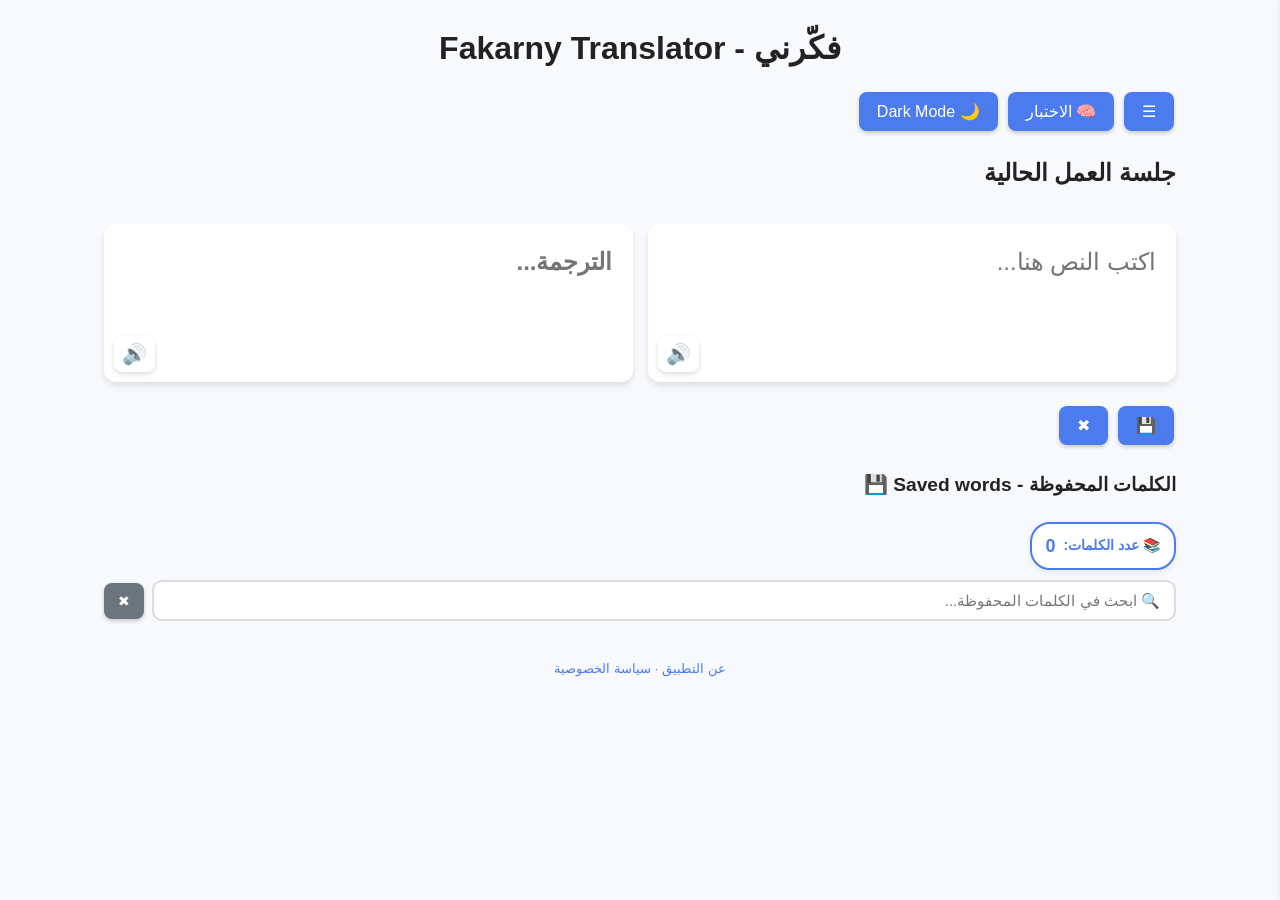
==== commit baf668ca: "Fix HTML encoding issues in index.html" ====
--- a/index.html
+++ b/index.html
@@ -17,6 +17,20 @@
 <meta name="twitter:description" content="ترجم كلماتك بين العربية والإنجليزية، احفظها، واختبر نفسك فيها لاحقًا.">
 <meta name="twitter:image" content="icon.png">
 
+  <!-- Google tag (gtag.js) -->
+<script async src="https://www.googletagmanager.com/gtag/js?id=G-F8EG2MN2RM"></script>
+<script>
+  window.dataLayer = window.dataLayer || [];
+  function gtag(){dataLayer.push(arguments);}
+  gtag('js', new Date());
+
+  gtag('config', 'G-F8EG2MN2RM');
+</script>
+
+<!--Google Ads  -->
+<script async src="https://pagead2.googlesyndication.com/pagead/js/adsbygoogle.js?client=ca-pub-7664461287230954"
+     crossorigin="anonymous"></script>
+  
 <link rel="icon" href="icon.png">
 <link rel="stylesheet" href="css/style.css">
 </head>
@@ -82,4 +96,4 @@
   <script src="js/theme-common.js"></script>
   <script src="js/main.js"></script>
 </body>
-</html>+</html>
